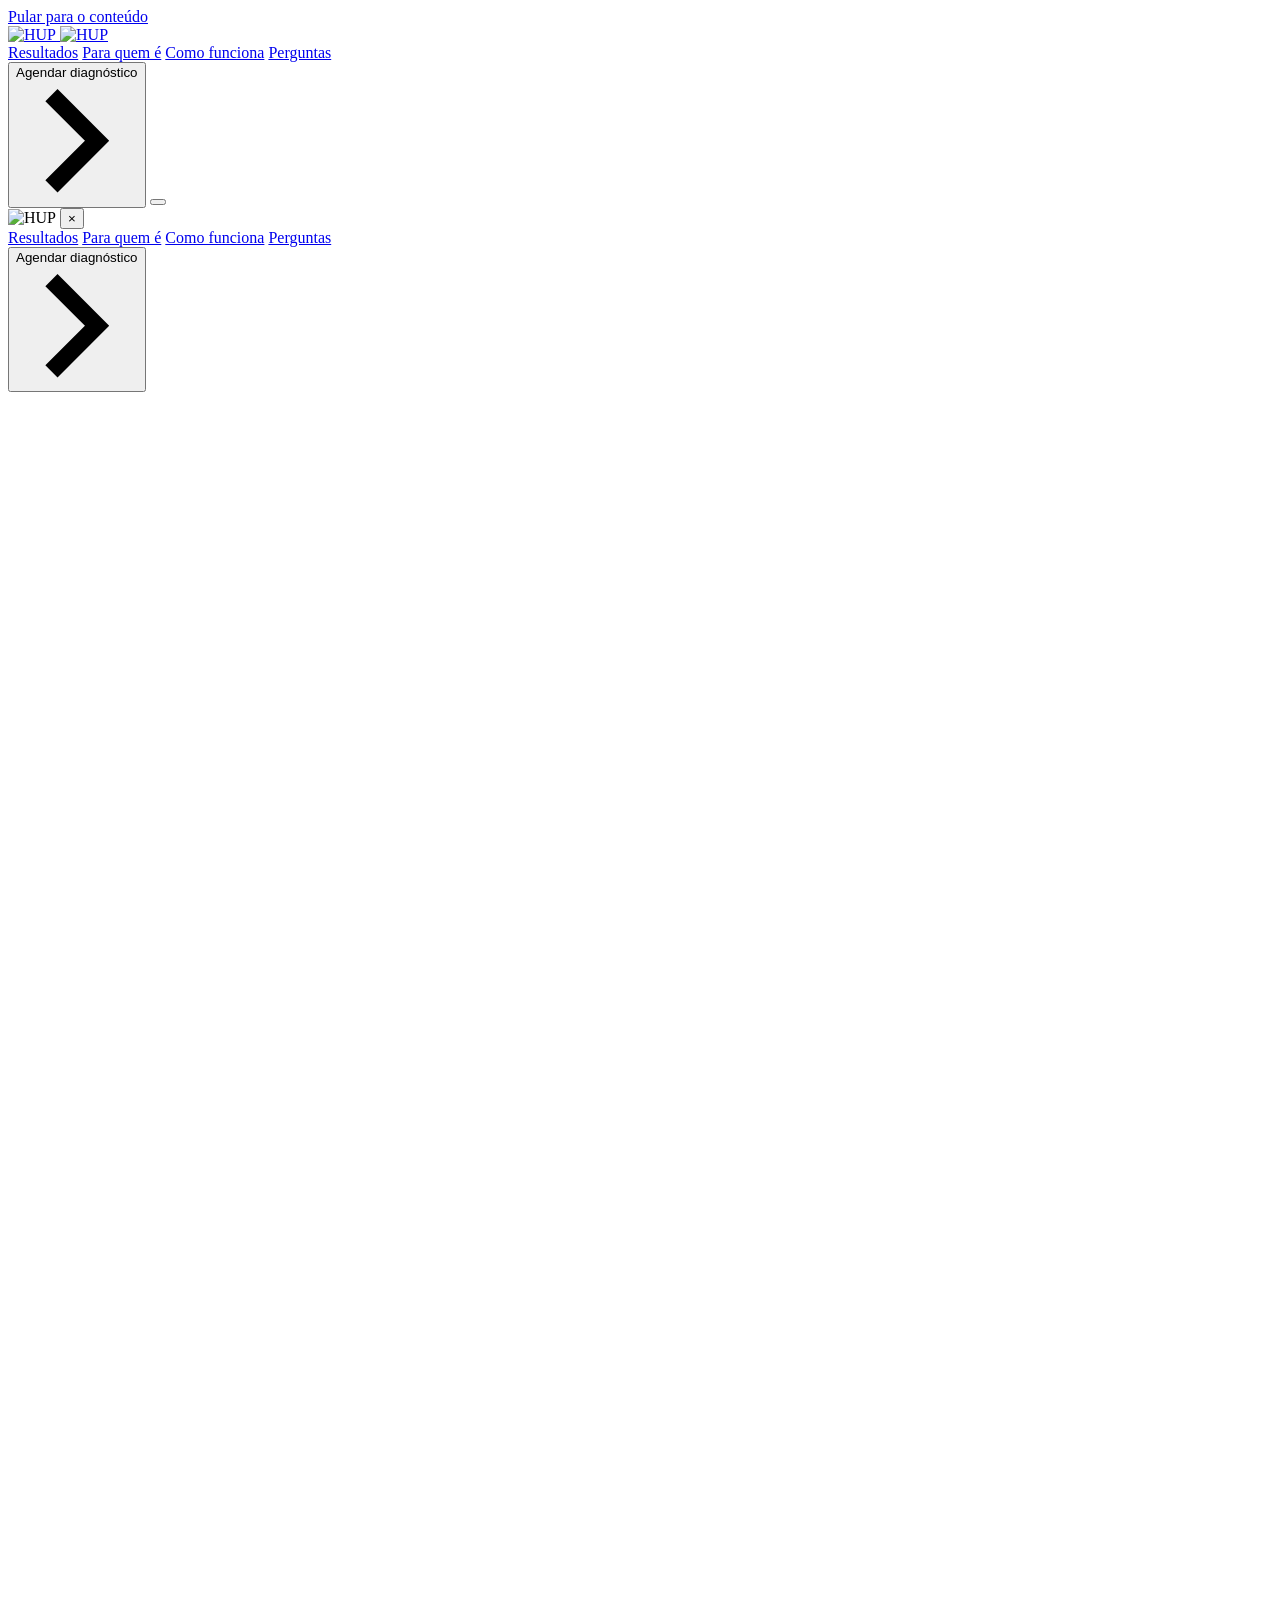
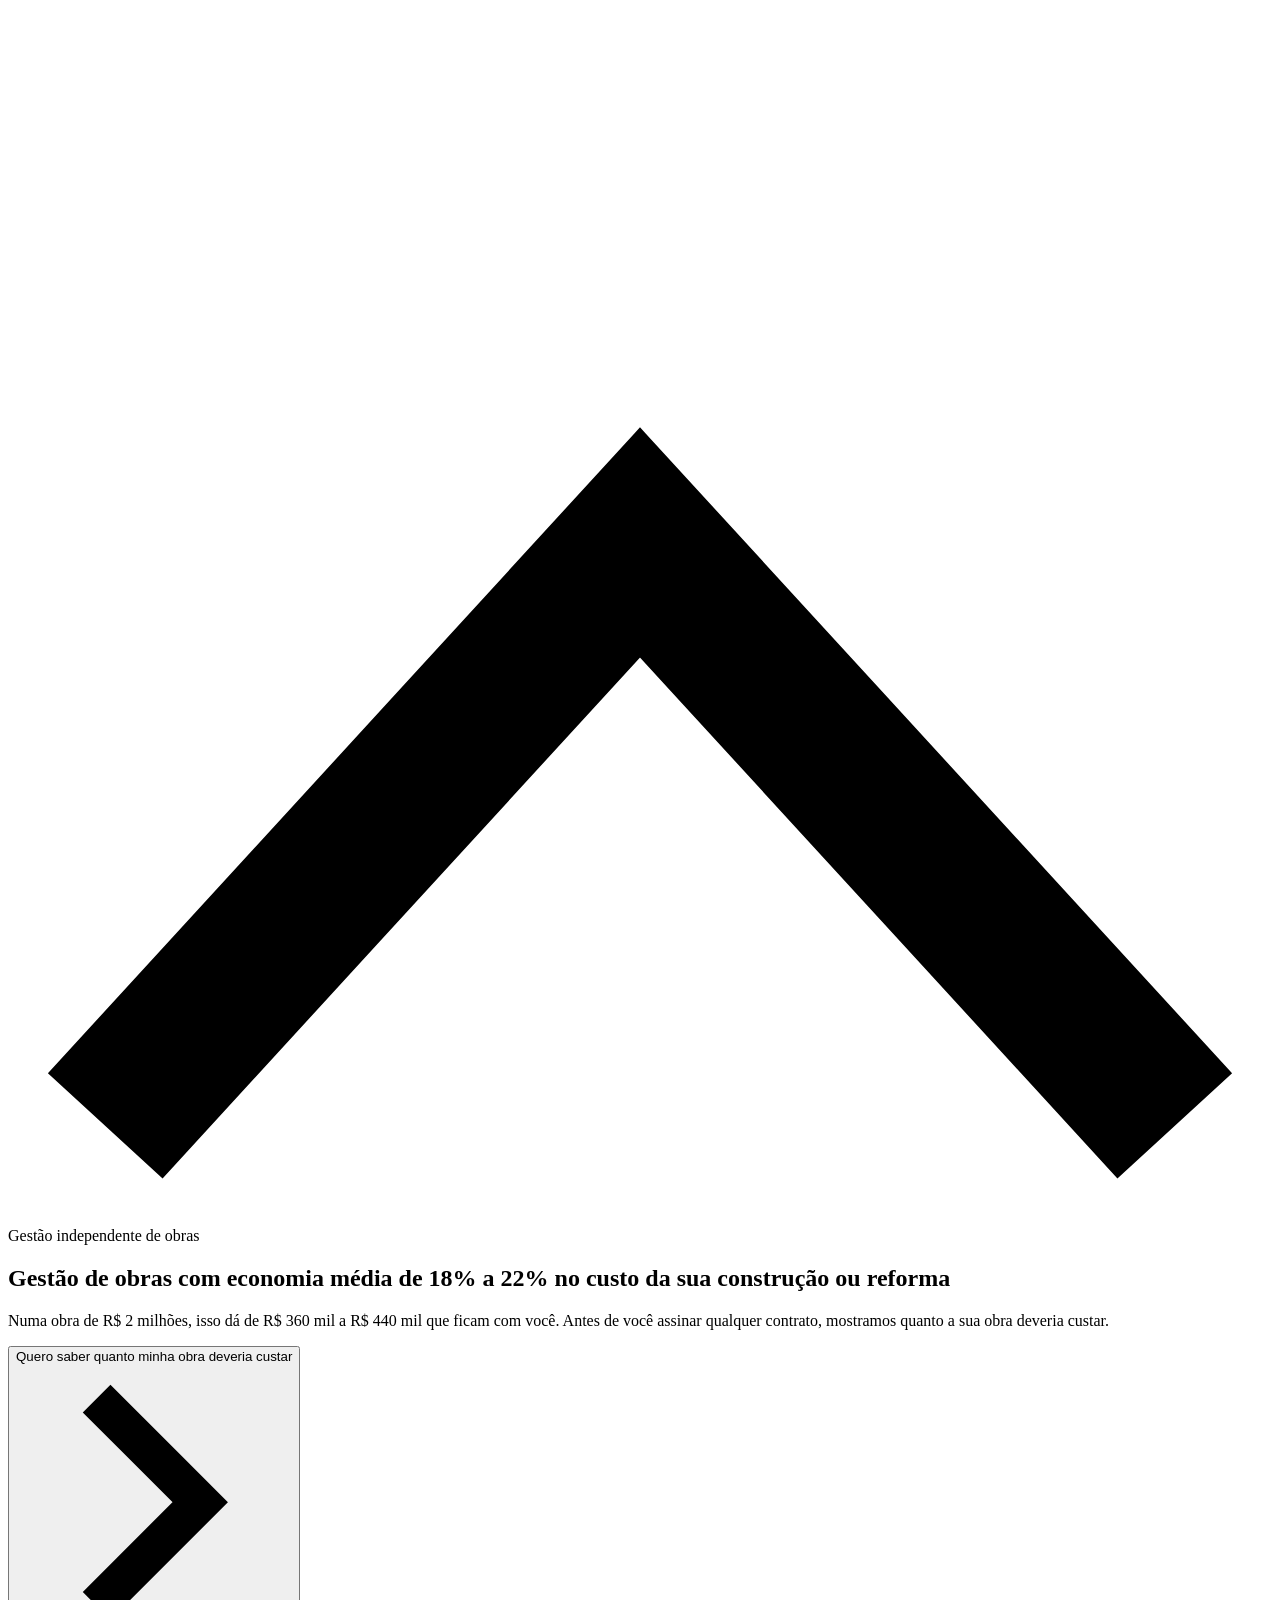
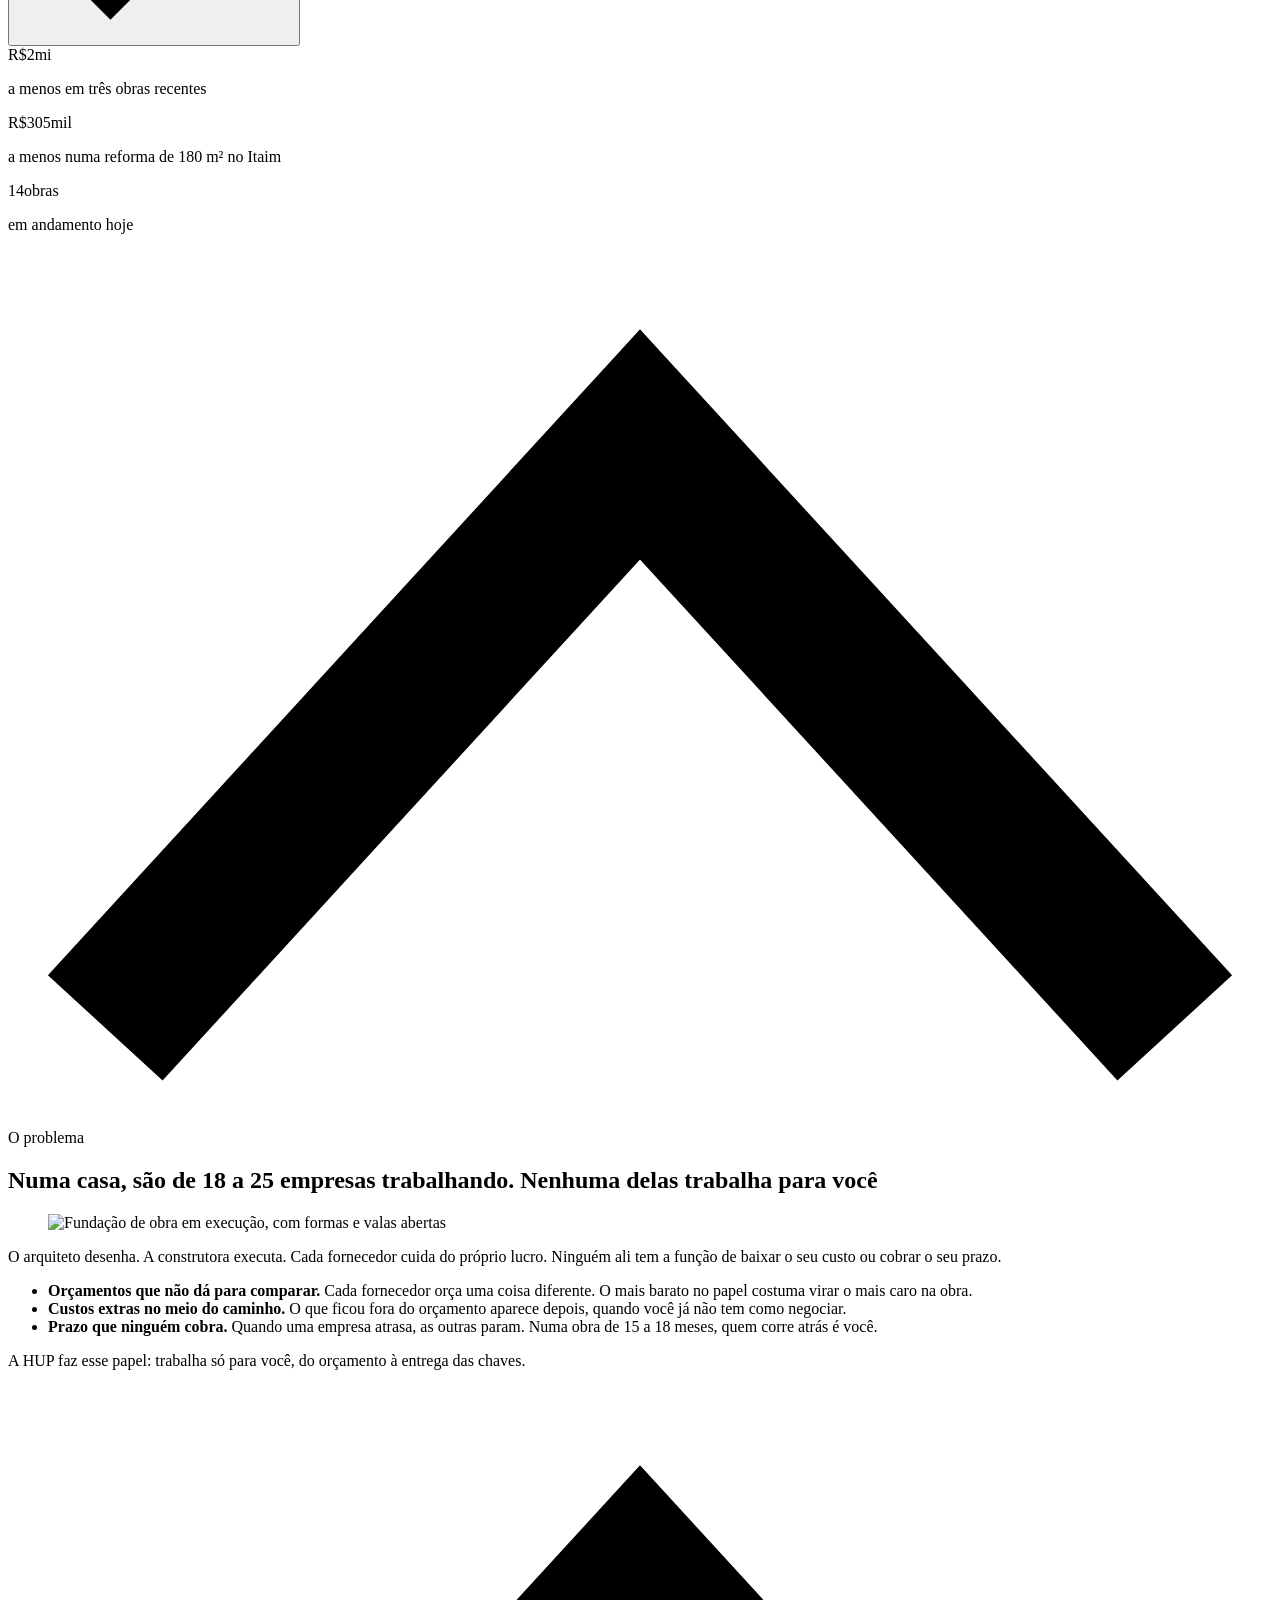
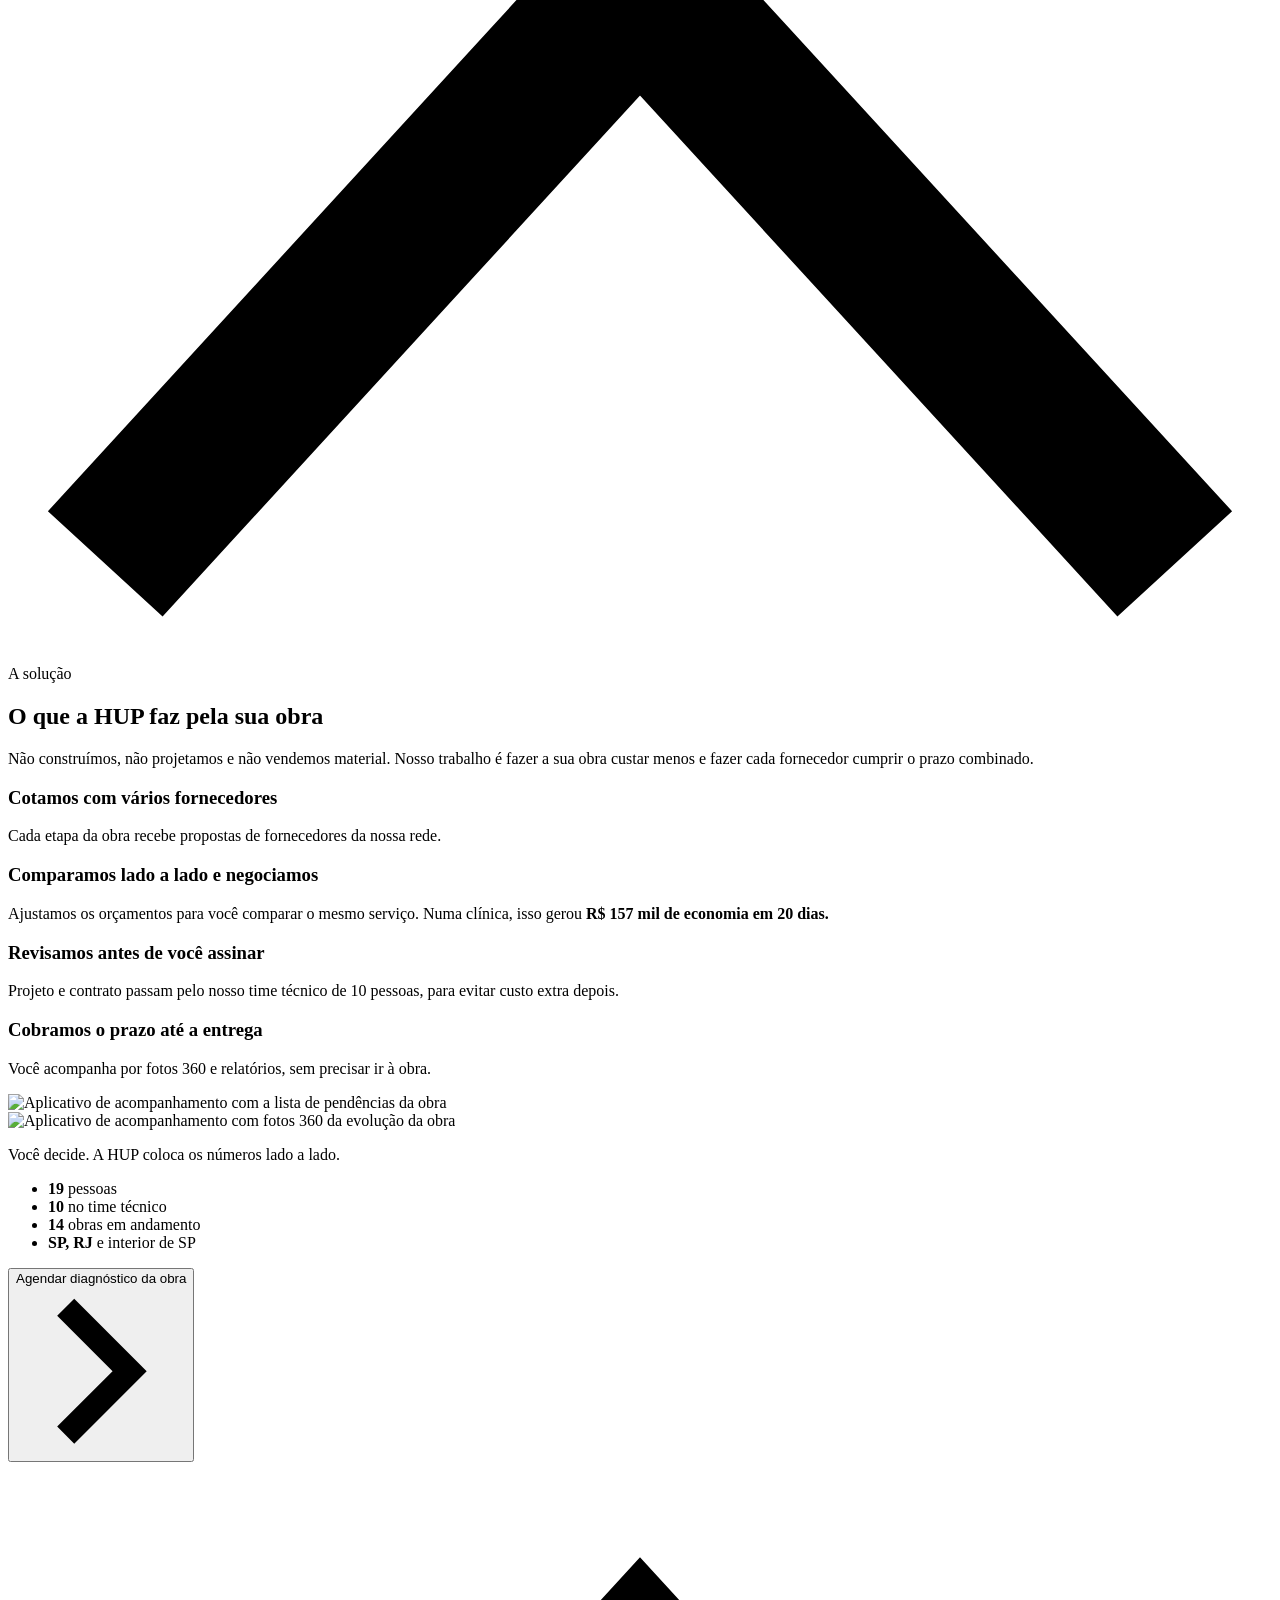
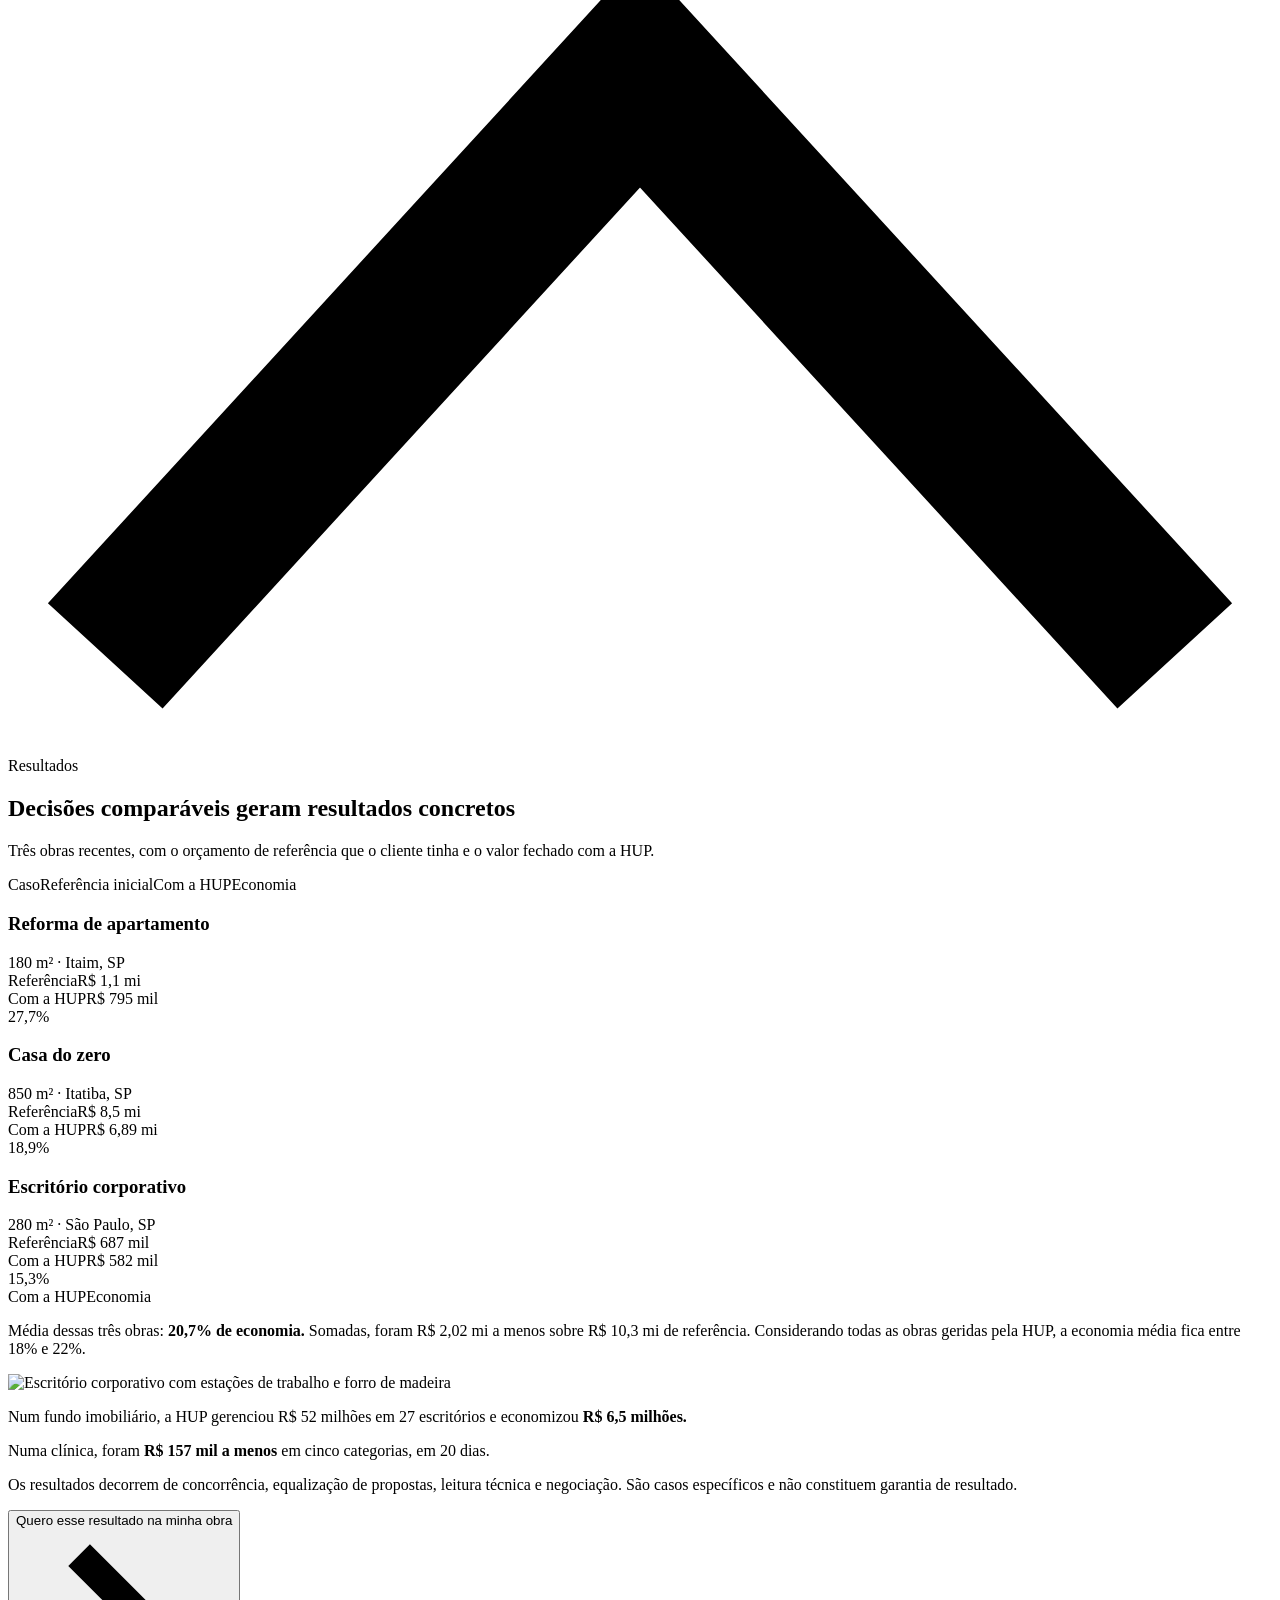
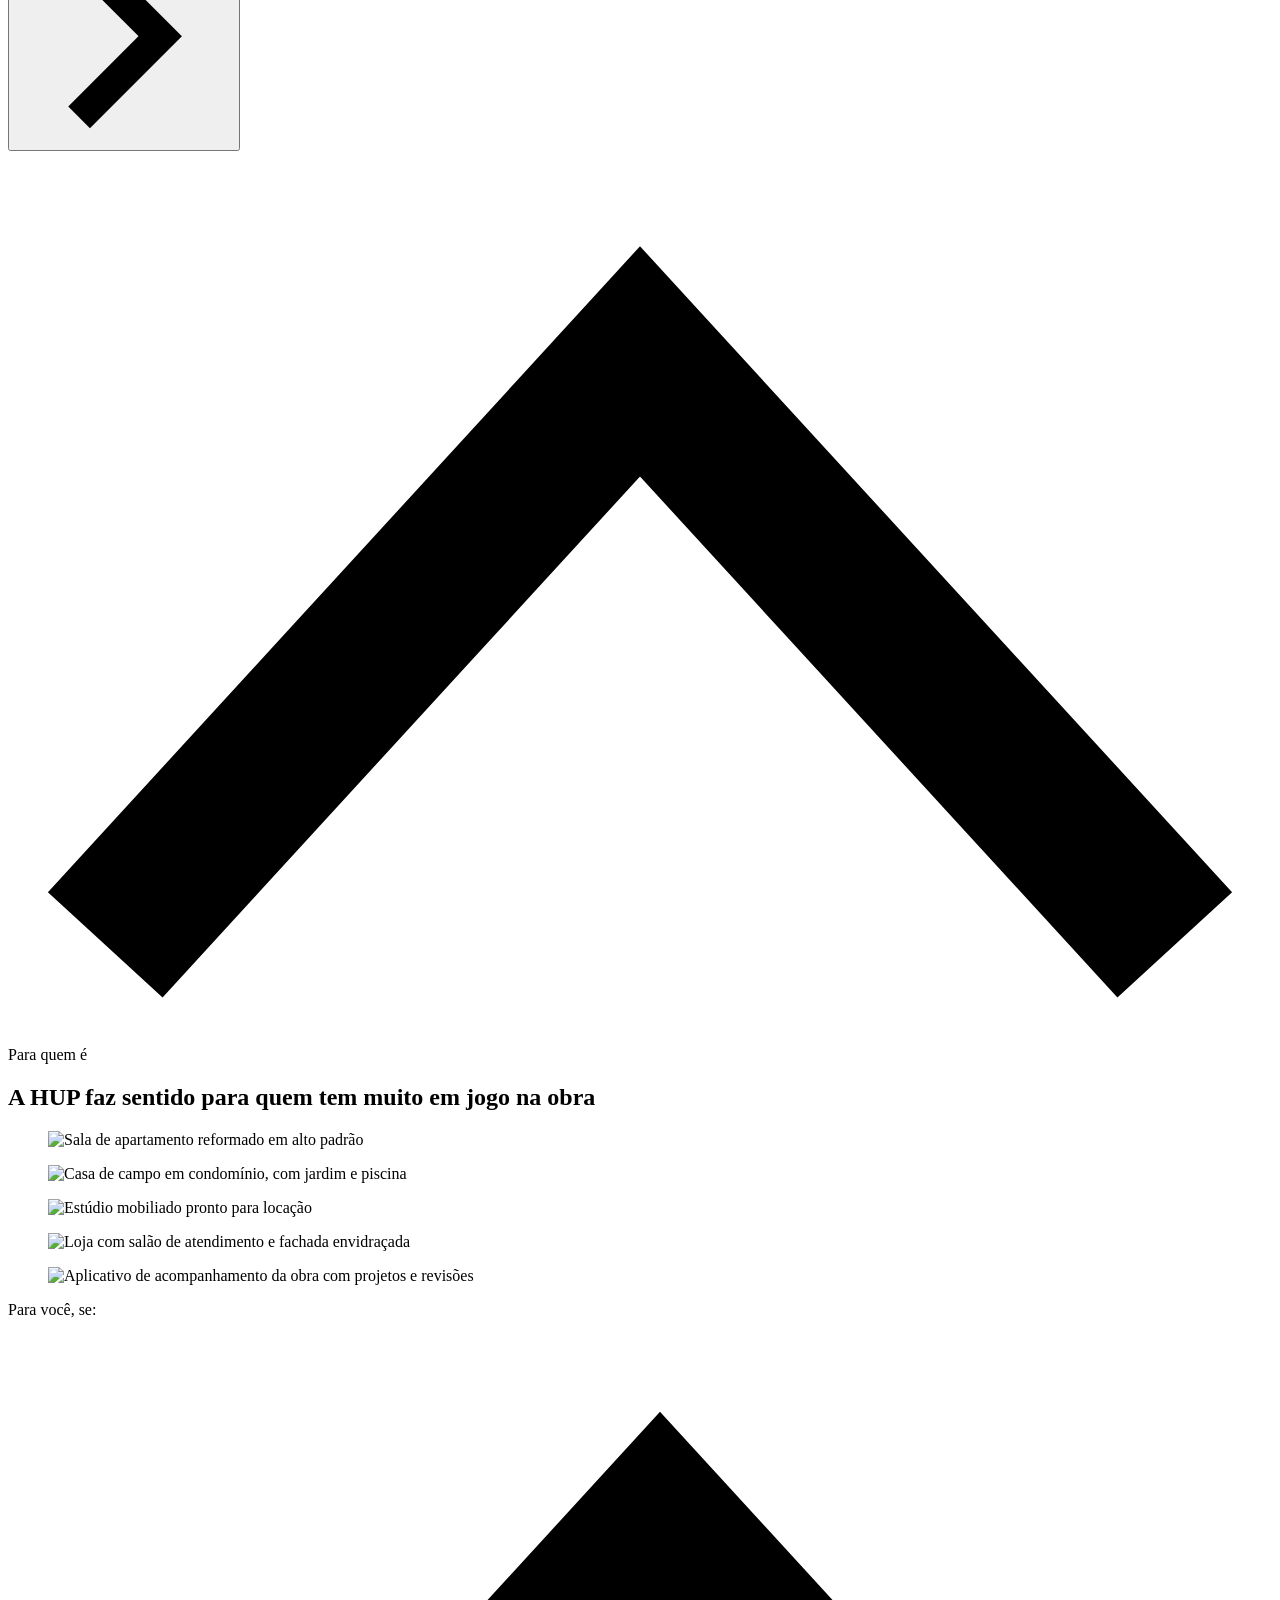
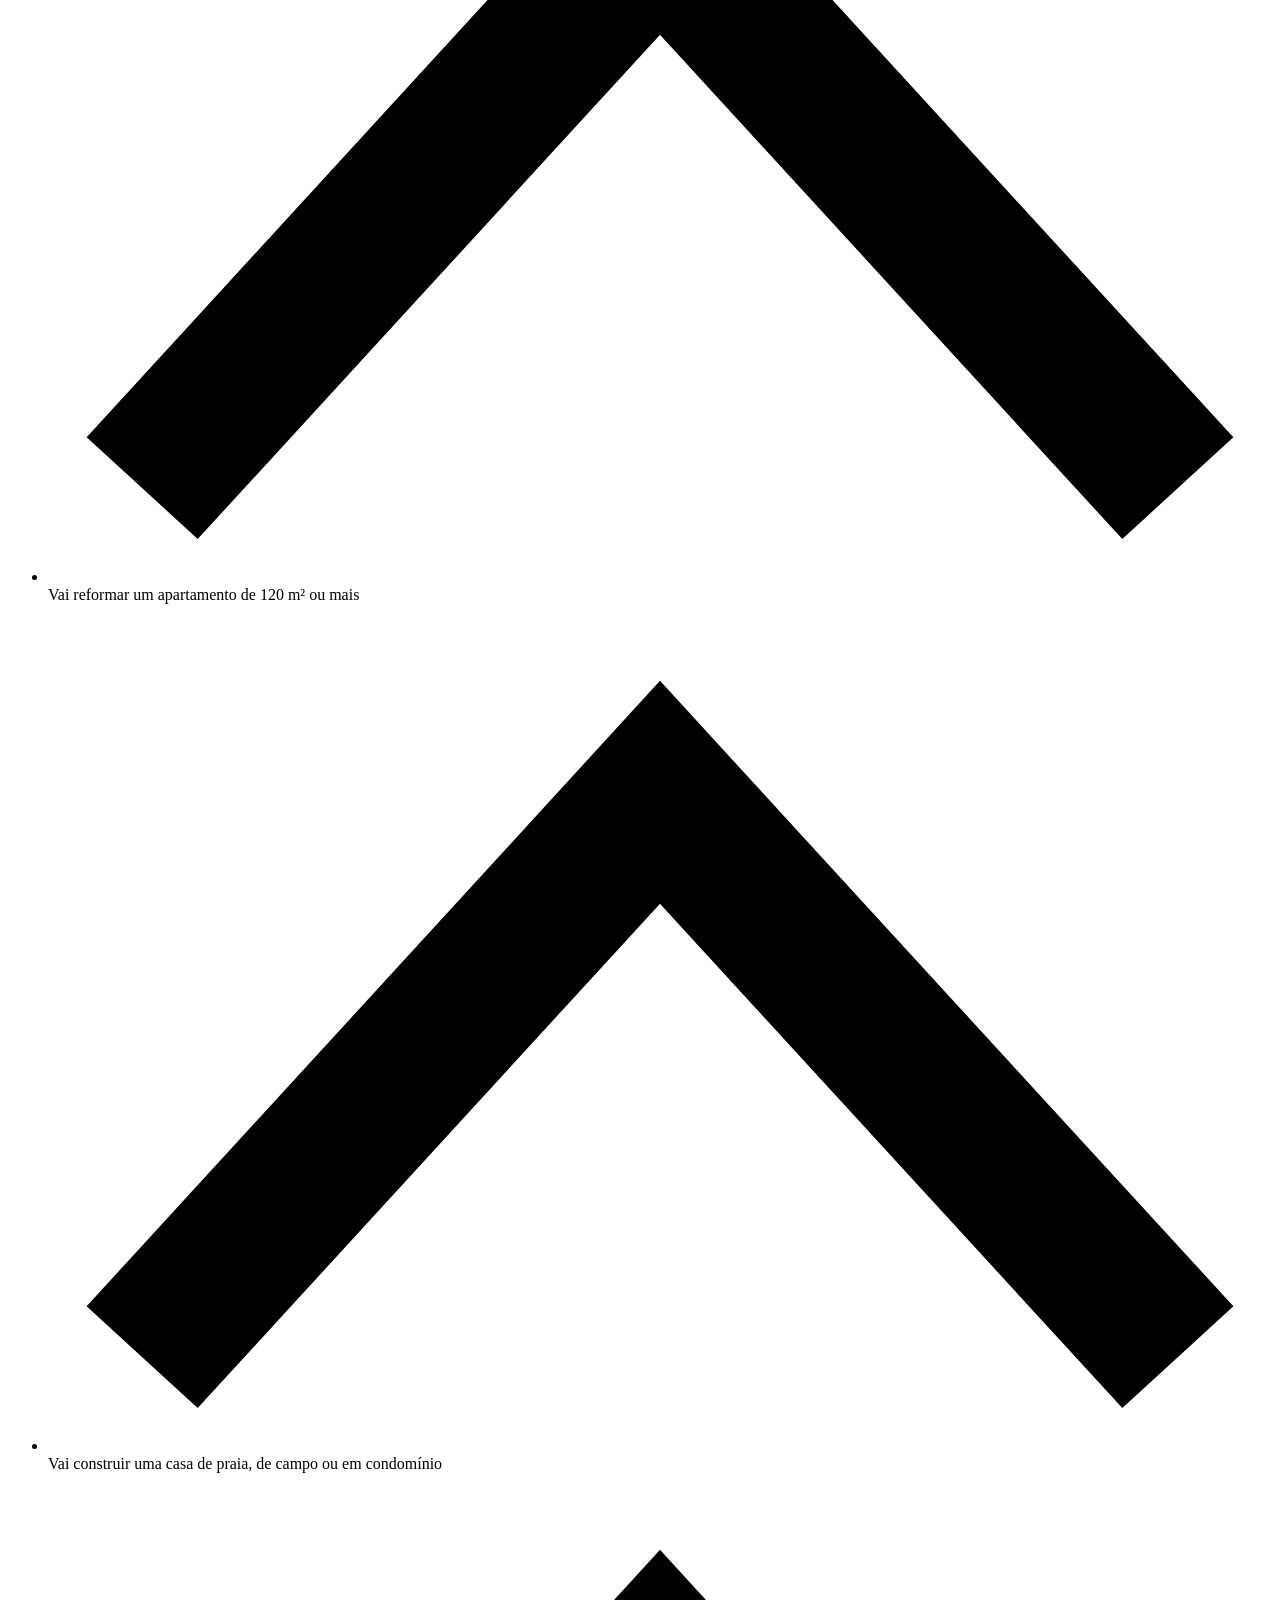
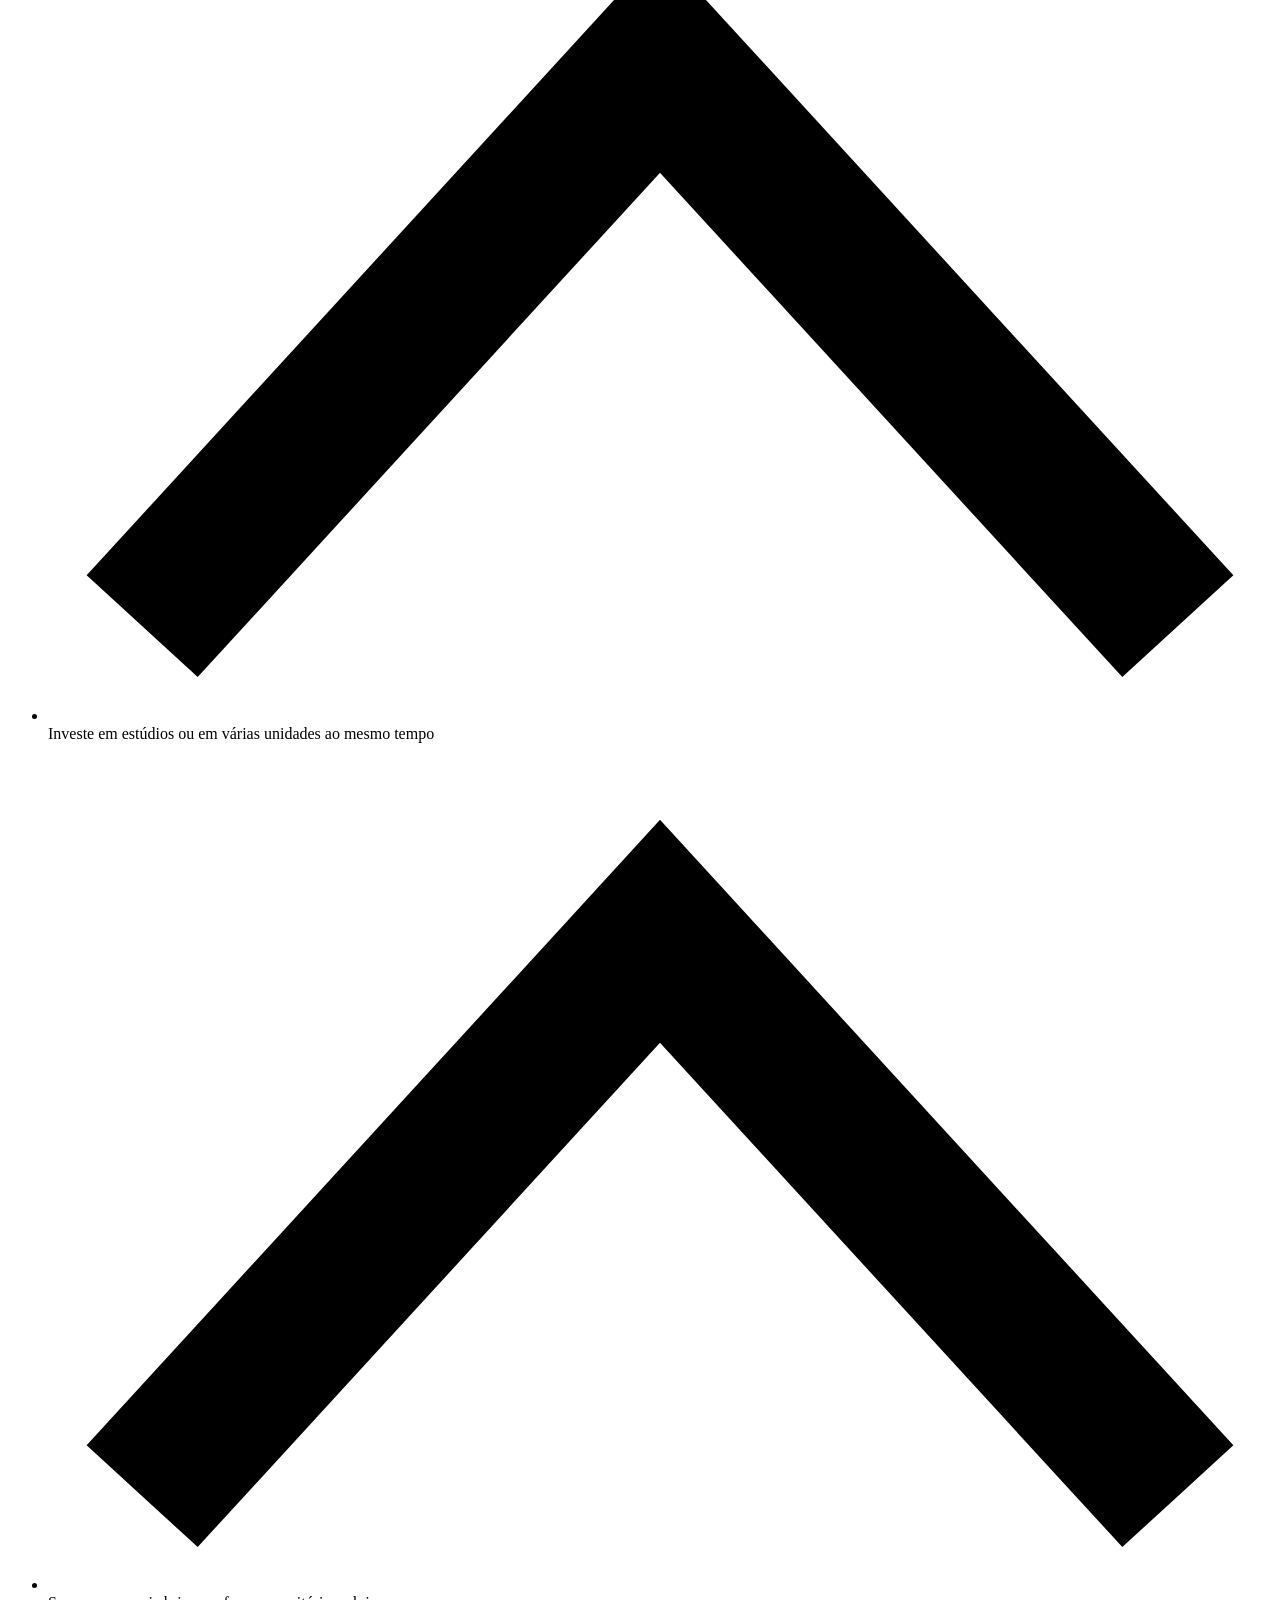
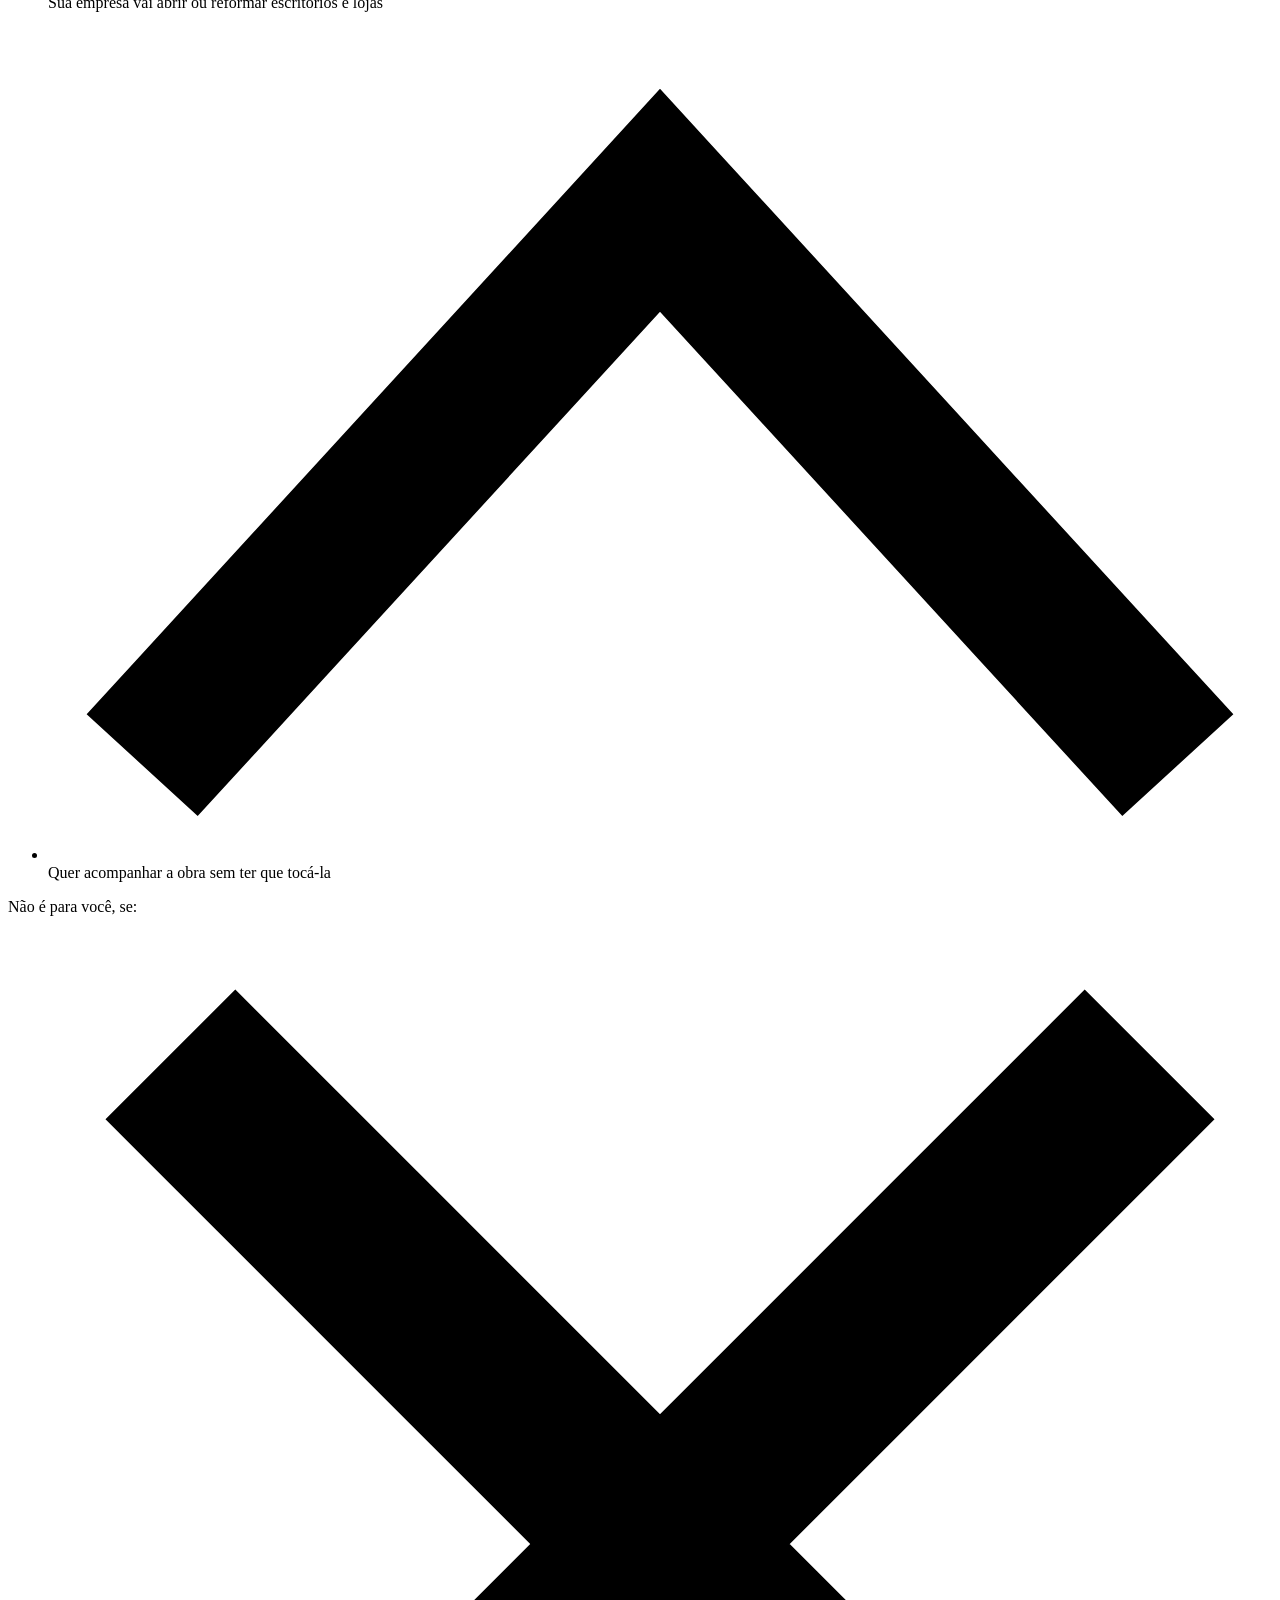
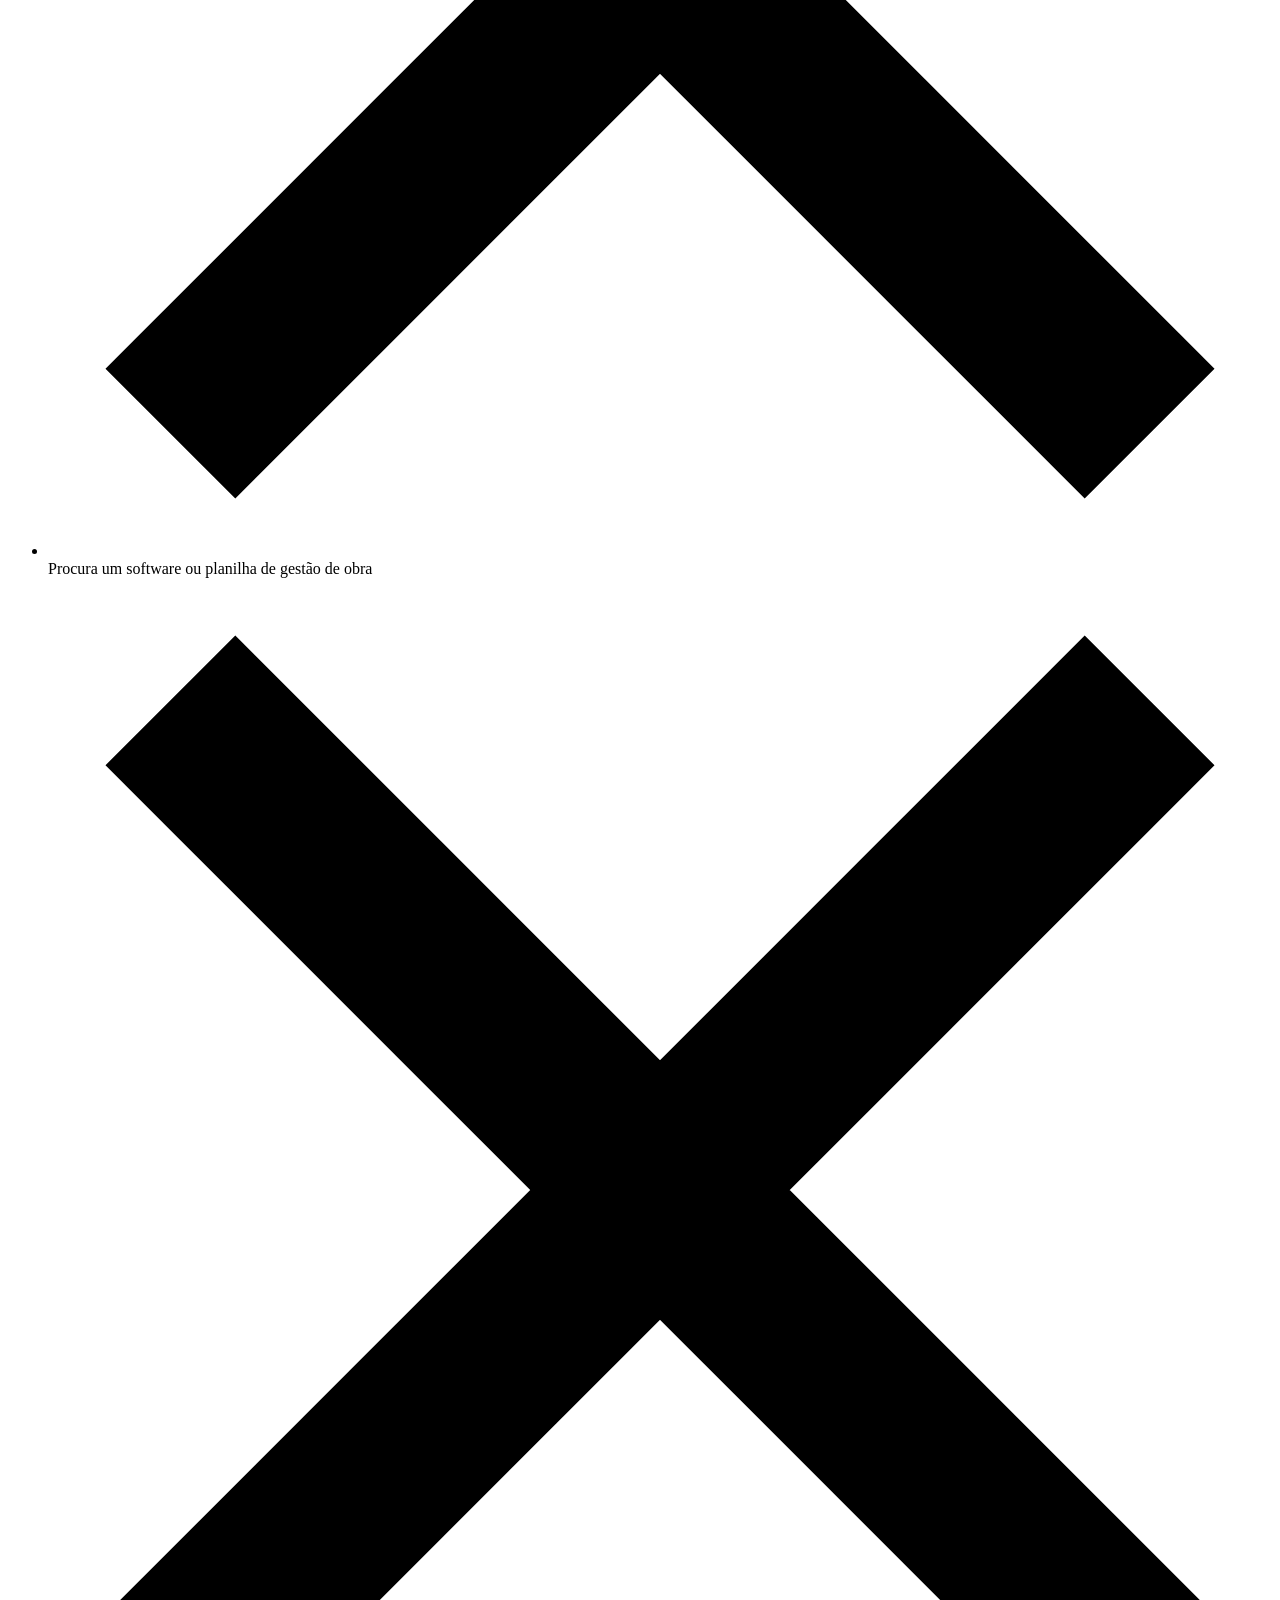
==== deploy-vercel/gestao-de-obras/index.html @ 9b576b31 "LP /gestao-de-obras: landing page de gestão de obras Página nova com a copy de 29/10/2026 (Cauan Qui" ====
<!DOCTYPE html>
<html lang="pt-BR" data-motion="off">
<head>
<!-- BuildV: GTM -->
<script>(function(w,d,s,l,i){w[l]=w[l]||[];w[l].push({'gtm.start':
new Date().getTime(),event:'gtm.js'});var f=d.getElementsByTagName(s)[0],
j=d.createElement(s),dl=l!='dataLayer'?'&l='+l:'';j.async=true;j.src=
'https://www.googletagmanager.com/gtm.js?id='+i+dl;f.parentNode.insertBefore(j,f);
})(window,document,'script','dataLayer','GTM-534KFN2M');</script>
<!-- /BuildV: GTM -->
<meta charset="UTF-8">
<meta name="viewport" content="width=device-width, initial-scale=1">
<title>Gestão de obras com economia média de 18% a 22% · HUP</title>
<meta name="description" content="Gestão independente de obras com economia média de 18% a 22%. Antes de você assinar qualquer contrato, mostramos quanto a sua obra deveria custar.">
<meta name="theme-color" content="#141C18">
<link rel="canonical" href="https://hup-site.vercel.app/gestao-de-obras">
<meta property="og:type" content="website">
<meta property="og:site_name" content="HUP">
<meta property="og:locale" content="pt_BR">
<meta property="og:title" content="Gestão de obras com economia média de 18% a 22%">
<meta property="og:description" content="Antes de você assinar qualquer contrato, mostramos quanto a sua obra deveria custar.">
<meta property="og:url" content="https://hup-site.vercel.app/gestao-de-obras">
<meta property="og:image" content="https://hup-site.vercel.app/assets/og/gestao-de-obras.jpg">
<meta property="og:image:width" content="1200">
<meta property="og:image:height" content="630">
<meta property="og:image:type" content="image/jpeg">
<meta name="twitter:card" content="summary_large_image">
<meta name="twitter:title" content="Gestão de obras com economia média de 18% a 22%">
<meta name="twitter:description" content="Antes de você assinar qualquer contrato, mostramos quanto a sua obra deveria custar.">
<meta name="twitter:image" content="https://hup-site.vercel.app/assets/og/gestao-de-obras.jpg">
<link rel="preconnect" href="https://fonts.googleapis.com">
<link rel="preconnect" href="https://fonts.gstatic.com" crossorigin>
<link href="https://fonts.googleapis.com/css2?family=Raleway:wght@400;500;600;700&family=Krub:wght@400;500;600&family=IBM+Plex+Mono:wght@400;500&display=swap" rel="stylesheet">
<link rel="preload" as="image" media="(min-width: 761px)" imagesrcset="/assets/img/gestao-de-obras/hero-1280.webp 1280w, /assets/img/gestao-de-obras/hero-1920.webp 1920w, /assets/img/gestao-de-obras/hero-2752.webp 2752w" imagesizes="100vw" fetchpriority="high">
<link rel="preload" as="image" media="(max-width: 760px)" imagesrcset="/assets/img/gestao-de-obras/hero-mobile-768.webp 768w, /assets/img/gestao-de-obras/hero-mobile-1152.webp 1152w, /assets/img/gestao-de-obras/hero-mobile-1536.webp 1536w" imagesizes="100vw" fetchpriority="high">
<link rel="stylesheet" href="/assets/css/styles.css?v=1">
<link rel="stylesheet" href="/assets/css/gestao-de-obras.css?v=1">
<script>
(function(){var r=document.documentElement;if(!matchMedia('(prefers-reduced-motion: reduce)').matches)r.setAttribute('data-motion','on');
setTimeout(function(){if(!window.__lpReady)r.setAttribute('data-motion','off');},3000);})();
</script>
<script src="/assets/js/gestao-de-obras.js?v=1" defer></script>
<script type="application/ld+json">
{"@context":"https://schema.org","@type":"FAQPage","mainEntity":[
{"@type":"Question","name":"A HUP é uma construtora?","acceptedAnswer":{"@type":"Answer","text":"Não. A HUP não executa obras, não faz projeto e não vende material. Somos o gestor que contrata e cobra quem executa, sempre do seu lado."}},
{"@type":"Question","name":"Já tenho arquiteto. Ainda preciso da HUP?","acceptedAnswer":{"@type":"Answer","text":"Sim, e o trabalho é complementar. O arquiteto define o projeto. A HUP transforma o projeto em escopo comparável, leva para concorrência e acompanha a execução."}},
{"@type":"Question","name":"Como a HUP é remunerada?","acceptedAnswer":{"@type":"Answer","text":"Por honorários combinados no início, sem comissão de fornecedor. Assim, nada nos incentiva a escolher a proposta mais cara."}},
{"@type":"Question","name":"Em quais cidades vocês atuam?","acceptedAnswer":{"@type":"Answer","text":"São Paulo, Rio de Janeiro, Campinas, Sorocaba e Ribeirão Preto."}},
{"@type":"Question","name":"A economia é garantida?","acceptedAnswer":{"@type":"Answer","text":"Não prometemos percentual. Cada obra tem seu mercado. O que garantimos é o processo: concorrência real, propostas equalizadas e negociação técnica."}},
{"@type":"Question","name":"Quanto tempo leva uma obra com a HUP?","acceptedAnswer":{"@type":"Answer","text":"Uma casa do zero leva de 6 a 8 meses de projeto e de 15 a 18 meses de obra. Uma obra corporativa leva de 60 a 90 dias. No diagnóstico, montamos o cronograma da sua."}},
{"@type":"Question","name":"Como a HUP controla o prazo?","acceptedAnswer":{"@type":"Answer","text":"O prazo entra no contrato de cada fornecedor e a HUP cobra o cumprimento. Você acompanha tudo por fotos 360, relatórios e lista de pendências em aplicativo."}},
{"@type":"Question","name":"Em que fase devo procurar a HUP?","acceptedAnswer":{"@type":"Answer","text":"Quanto antes, melhor. O maior ganho acontece antes da contratação. Mas também assumimos obras já em andamento."}}
]}
</script>
</head>
<body>
<!-- BuildV: GTM (noscript) -->
<noscript><iframe src="https://www.googletagmanager.com/ns.html?id=GTM-534KFN2M"
height="0" width="0" style="display:none;visibility:hidden"></iframe></noscript>
<!-- /BuildV: GTM (noscript) -->
<a href="#problema" class="btn lp-skip">Pular para o conteúdo</a>
<div class="progress" data-progress aria-hidden="true"></div>

<!-- ============ HEADER ============ -->
<header class="site-header" data-solid="false">
  <div class="container bar">
    <a class="brand" href="#topo" aria-label="HUP, início da página">
      <img class="li" src="/assets/img/logo-hup-ink.png" alt="HUP" width="389" height="190">
      <img class="lw" src="/assets/img/logo-hup-white.png" alt="HUP" width="389" height="190">
    </a>
    <nav class="nav nav-links" aria-label="Seções da página">
      <a href="#resultados">Resultados<span class="u"></span></a>
      <a href="#para-quem">Para quem é<span class="u"></span></a>
      <a href="#como-funciona">Como funciona<span class="u"></span></a>
      <a href="#perguntas">Perguntas<span class="u"></span></a>
    </nav>
    <button type="button" class="btn header-cta" data-cta="header"><span>Agendar diagnóstico</span><svg class="arw" viewBox="0 0 12 12" fill="none" stroke="currentColor" stroke-width="1.7" aria-hidden="true"><path d="M3.5 1.5 8 6l-4.5 4.5"/></svg></button>
    <button type="button" class="burger" aria-label="Abrir menu" aria-expanded="false" data-burger><span></span><span></span><span></span></button>
  </div>
</header>

<!-- ============ DRAWER ============ -->
<div class="drawer" data-drawer>
  <div class="scrim" data-drawer-close></div>
  <div class="panel" role="dialog" aria-modal="true" aria-label="Menu">
    <div class="d-top">
      <img src="/assets/img/logo-hup-ink.png" alt="HUP" width="389" height="190" style="height:22px;width:auto">
      <button type="button" class="d-close" aria-label="Fechar menu" data-drawer-close>&times;</button>
    </div>
    <nav aria-label="Menu">
      <a href="#resultados" data-drawer-link>Resultados</a>
      <a href="#para-quem" data-drawer-link>Para quem é</a>
      <a href="#como-funciona" data-drawer-link>Como funciona</a>
      <a href="#perguntas" data-drawer-link>Perguntas</a>
    </nav>
    <div class="d-foot">
      <button type="button" class="btn" data-cta="menu"><span>Agendar diagnóstico</span><svg class="arw" viewBox="0 0 12 12" fill="none" stroke="currentColor" stroke-width="1.7" aria-hidden="true"><path d="M3.5 1.5 8 6l-4.5 4.5"/></svg></button>
    </div>
  </div>
</div>

<main id="topo">

<!-- ============ 1. HERO ============ -->
<section class="lp-hero" id="inicio" data-parallax-scene>
  <div class="lp-hero__media"><picture>
    <source media="(max-width: 760px)" srcset="/assets/img/gestao-de-obras/hero-mobile-768.webp 768w, /assets/img/gestao-de-obras/hero-mobile-1152.webp 1152w, /assets/img/gestao-de-obras/hero-mobile-1536.webp 1536w" sizes="100vw" width="1536" height="2752">
    <img src="/assets/img/gestao-de-obras/hero-1920.webp" srcset="/assets/img/gestao-de-obras/hero-1280.webp 1280w, /assets/img/gestao-de-obras/hero-1920.webp 1920w, /assets/img/gestao-de-obras/hero-2752.webp 2752w" sizes="100vw" width="2752" height="1536" alt="Casa contemporânea de concreto e madeira em encosta com vista para o mar, ao pôr do sol" data-parallax="0.12" fetchpriority="high">
  </picture></div>
  <div class="lp-hero__veil" aria-hidden="true"></div>
  <div class="container lp-hero__inner">
    <p class="eyebrow" data-reveal="soft"><svg class="cv" viewBox="0 0 13 9" fill="none" stroke="currentColor" stroke-width="1.6" aria-hidden="true"><path d="M1 8 6.5 2 12 8"/></svg>Gestão independente de obras</p>
    <h1 class="disp d1" data-reveal="soft">Gestão de obras com economia média de <span class="gr">18% a&nbsp;22%</span> no custo da sua construção ou&nbsp;reforma</h1>
    <p class="lp-hero__sub" data-reveal>Numa obra de R$&nbsp;2&nbsp;milhões, isso dá de R$&nbsp;360&nbsp;mil a R$&nbsp;440&nbsp;mil que ficam com você. Antes de você assinar qualquer contrato, mostramos quanto a sua obra deveria custar.</p>
    <div class="lp-actions" data-reveal>
      <button type="button" class="btn light" data-cta="hero"><span>Quero saber quanto minha obra deveria custar</span><svg class="arw" viewBox="0 0 12 12" fill="none" stroke="currentColor" stroke-width="1.7" aria-hidden="true"><path d="M3.5 1.5 8 6l-4.5 4.5"/></svg></button>
    </div>
    <div class="lp-proof" data-reveal="soft">
      <div class="lp-proof__item"><div class="lp-proof__fig"><span class="u">R$</span>2<span class="u">mi</span></div><p class="lp-proof__lbl">a menos em três obras recentes</p></div>
      <div class="lp-proof__item"><div class="lp-proof__fig"><span class="u">R$</span><span data-count="305">305</span><span class="u">mil</span></div><p class="lp-proof__lbl">a menos numa reforma de 180&nbsp;m² no Itaim</p></div>
      <div class="lp-proof__item"><div class="lp-proof__fig"><span data-count="14">14</span><span class="u">obras</span></div><p class="lp-proof__lbl">em andamento hoje</p></div>
    </div>
  </div>
</section>

<!-- ============ 2. PROBLEMA ============ -->
<section class="lp-sec" id="problema">
  <div class="container">
    <div class="lp-head">
      <p class="eyebrow" data-reveal="soft"><svg class="cv" viewBox="0 0 13 9" fill="none" stroke="currentColor" stroke-width="1.6" aria-hidden="true"><path d="M1 8 6.5 2 12 8"/></svg>O problema</p>
      <h2 class="disp d2" data-reveal="soft">Numa casa, são de 18 a 25 empresas trabalhando. <span class="gr">Nenhuma delas trabalha para&nbsp;você</span></h2>
    </div>
    <div class="lp-prob__grid">
      <figure class="lp-prob__fig" data-reveal="soft">
        <img src="/assets/img/break-fundacao.webp" width="1560" height="805" alt="Fundação de obra em execução, com formas e valas abertas" loading="lazy">
      </figure>
      <div>
        <p class="lede" data-reveal>O arquiteto desenha. A construtora executa. Cada fornecedor cuida do próprio lucro. Ninguém ali tem a função de baixar o seu custo ou cobrar o seu prazo.</p>
        <ul class="lp-prob__list">
          <li data-reveal><b>Orçamentos que não dá para comparar.</b> Cada fornecedor orça uma coisa diferente. O mais barato no papel costuma virar o mais caro na obra.</li>
          <li data-reveal><b>Custos extras no meio do caminho.</b> O que ficou fora do orçamento aparece depois, quando você já não tem como negociar.</li>
          <li data-reveal><b>Prazo que ninguém cobra.</b> Quando uma empresa atrasa, as outras param. Numa obra de 15 a 18 meses, quem corre atrás é você.</li>
        </ul>
        <p class="lp-prob__close" data-reveal>A HUP faz esse papel: trabalha só para você, do orçamento à entrega das chaves.</p>
      </div>
    </div>
  </div>
</section>

<!-- ============ 3. O QUE A HUP FAZ ============ -->
<section class="lp-sec lp-sec--alt" id="solucao">
  <div class="container">
    <div class="lp-sol__top">
      <div>
        <p class="eyebrow" data-reveal="soft"><svg class="cv" viewBox="0 0 13 9" fill="none" stroke="currentColor" stroke-width="1.6" aria-hidden="true"><path d="M1 8 6.5 2 12 8"/></svg>A solução</p>
        <h2 class="disp d2" data-reveal="soft">O que a HUP faz pela sua obra</h2>
      </div>
      <p class="lede" data-reveal>Não construímos, não projetamos e não vendemos material. Nosso trabalho é fazer a sua obra custar menos e fazer cada fornecedor cumprir o prazo combinado.</p>
    </div>
    <div class="lp-bento">
      <article class="lp-tile" data-reveal>
        <h3>Cotamos com vários fornecedores</h3>
        <p>Cada etapa da obra recebe propostas de fornecedores da nossa rede.</p>
      </article>
      <article class="lp-tile lp-tile--forest" data-reveal>
        <h3>Comparamos lado a lado e negociamos</h3>
        <p>Ajustamos os orçamentos para você comparar o mesmo serviço. Numa clínica, isso gerou <strong>R$&nbsp;157&nbsp;mil de economia em 20 dias.</strong></p>
      </article>
      <article class="lp-tile" data-reveal>
        <h3>Revisamos antes de você assinar</h3>
        <p>Projeto e contrato passam pelo nosso time técnico de 10 pessoas, para evitar custo extra depois.</p>
      </article>
      <article class="lp-tile lp-tile--app" data-reveal>
        <h3>Cobramos o prazo até a entrega</h3>
        <p>Você acompanha por fotos 360 e relatórios, sem precisar ir à obra.</p>
        <div class="lp-phones">
          <div class="lp-phone lp-phone--back"><img src="/assets/img/app-1.webp" width="708" height="1560" alt="Aplicativo de acompanhamento com a lista de pendências da obra" loading="lazy"></div>
          <div class="lp-phone lp-phone--front"><img src="/assets/img/app-3.webp" width="707" height="1560" alt="Aplicativo de acompanhamento com fotos 360 da evolução da obra" loading="lazy"></div>
        </div>
      </article>
    </div>

    <div class="lp-quote" data-reveal="soft">
      <span class="lp-quote__rule" aria-hidden="true"></span>
      <p>Você decide. A HUP coloca os números <span class="gr">lado a&nbsp;lado.</span></p>
    </div>

    <ul class="lp-auth" data-reveal="soft" aria-label="A HUP em números">
      <li><b>19</b> pessoas</li>
      <li><b>10</b> no time técnico</li>
      <li><b>14</b> obras em andamento</li>
      <li><b>SP, RJ</b> e interior de SP</li>
    </ul>

    <div class="lp-actions" data-reveal>
      <button type="button" class="btn" data-cta="solucao"><span>Agendar diagnóstico da obra</span><svg class="arw" viewBox="0 0 12 12" fill="none" stroke="currentColor" stroke-width="1.7" aria-hidden="true"><path d="M3.5 1.5 8 6l-4.5 4.5"/></svg></button>
    </div>
  </div>
</section>

<!-- ============ 4. RESULTADOS ============ -->
<section class="lp-sec" id="resultados">
  <div class="container">
    <div class="lp-head">
      <p class="eyebrow" data-reveal="soft"><svg class="cv" viewBox="0 0 13 9" fill="none" stroke="currentColor" stroke-width="1.6" aria-hidden="true"><path d="M1 8 6.5 2 12 8"/></svg>Resultados</p>
      <h2 class="disp d2" data-reveal="soft">Decisões comparáveis geram resultados concretos</h2>
      <p class="lede" data-reveal>Três obras recentes, com o orçamento de referência que o cliente tinha e o valor fechado com a HUP.</p>
    </div>

    <div class="lp-ledger" role="table" aria-label="Três obras recentes: referência inicial, valor com a HUP e economia" data-reveal="soft">
      <div class="lp-ledger__h" role="row"><span role="columnheader">Caso</span><span role="columnheader">Referência inicial</span><span role="columnheader">Com a HUP</span><span role="columnheader">Economia</span></div>
      <div class="lp-case" role="row">
        <div class="lp-case__top">
          <div class="lp-case__obj" role="cell"><h3>Reforma de apartamento</h3><span class="lp-case__meta">180 m² · Itaim, SP</span></div>
          <div class="lp-case__ref" role="cell"><span class="lp-case__lbl">Referência</span>R$&nbsp;1,1&nbsp;mi</div>
          <div class="lp-case__hup" role="cell"><span class="lp-case__lbl">Com a HUP</span>R$&nbsp;795&nbsp;mil</div>
          <div class="lp-case__eco" role="cell"><span data-count="27.7" data-dec="1">27,7</span><span class="pct">%</span></div>
        </div>
        <div class="lp-bar" aria-hidden="true"><span class="lp-bar__hup" style="--w:72.3%"></span><span class="lp-bar__gap"></span></div>
      </div>
      <div class="lp-case" role="row">
        <div class="lp-case__top">
          <div class="lp-case__obj" role="cell"><h3>Casa do zero</h3><span class="lp-case__meta">850 m² · Itatiba, SP</span></div>
          <div class="lp-case__ref" role="cell"><span class="lp-case__lbl">Referência</span>R$&nbsp;8,5&nbsp;mi</div>
          <div class="lp-case__hup" role="cell"><span class="lp-case__lbl">Com a HUP</span>R$&nbsp;6,89&nbsp;mi</div>
          <div class="lp-case__eco" role="cell"><span data-count="18.9" data-dec="1">18,9</span><span class="pct">%</span></div>
        </div>
        <div class="lp-bar" aria-hidden="true"><span class="lp-bar__hup" style="--w:81.1%"></span><span class="lp-bar__gap"></span></div>
      </div>
      <div class="lp-case" role="row">
        <div class="lp-case__top">
          <div class="lp-case__obj" role="cell"><h3>Escritório corporativo</h3><span class="lp-case__meta">280 m² · São Paulo, SP</span></div>
          <div class="lp-case__ref" role="cell"><span class="lp-case__lbl">Referência</span>R$&nbsp;687&nbsp;mil</div>
          <div class="lp-case__hup" role="cell"><span class="lp-case__lbl">Com a HUP</span>R$&nbsp;582&nbsp;mil</div>
          <div class="lp-case__eco" role="cell"><span data-count="15.3" data-dec="1">15,3</span><span class="pct">%</span></div>
        </div>
        <div class="lp-bar" aria-hidden="true"><span class="lp-bar__hup" style="--w:84.7%"></span><span class="lp-bar__gap"></span></div>
      </div>
    </div>
    <div class="lp-legend" aria-hidden="true"><span><i class="k-hup"></i>Com a HUP</span><span><i class="k-gap"></i>Economia</span></div>

    <p class="lp-basis" data-reveal>Média dessas três obras: <strong>20,7% de economia.</strong> Somadas, foram R$&nbsp;2,02&nbsp;mi a menos sobre R$&nbsp;10,3&nbsp;mi de referência. Considerando todas as obras geridas pela HUP, a economia média fica entre 18% e 22%.</p>

    <div class="lp-scale" data-parallax-scene data-reveal="soft">
      <div class="lp-scale__media"><img src="/assets/img/portfolio/corporativo.webp" width="1400" height="1023" alt="Escritório corporativo com estações de trabalho e forro de madeira" loading="lazy" data-parallax="0.06"></div>
      <div class="lp-scale__veil" aria-hidden="true"></div>
      <div class="lp-scale__body">
        <p class="lp-scale__main">Num fundo imobiliário, a HUP gerenciou R$&nbsp;52&nbsp;milhões em 27 escritórios e economizou <strong>R$&nbsp;6,5&nbsp;milhões.</strong></p>
        <p class="lp-scale__side">Numa clínica, foram <strong>R$&nbsp;157&nbsp;mil a menos</strong> em cinco categorias, em 20 dias.</p>
      </div>
    </div>

    <p class="lp-disc">Os resultados decorrem de concorrência, equalização de propostas, leitura técnica e negociação. São casos específicos e não constituem garantia de resultado.</p>

    <div class="lp-actions" data-reveal>
      <button type="button" class="btn" data-cta="resultados"><span>Quero esse resultado na minha obra</span><svg class="arw" viewBox="0 0 12 12" fill="none" stroke="currentColor" stroke-width="1.7" aria-hidden="true"><path d="M3.5 1.5 8 6l-4.5 4.5"/></svg></button>
    </div>
  </div>
</section>

<!-- ============ 5. PARA QUEM É ============ -->
<section class="lp-sec lp-sec--alt" id="para-quem">
  <div class="container">
    <div class="lp-head">
      <p class="eyebrow" data-reveal="soft"><svg class="cv" viewBox="0 0 13 9" fill="none" stroke="currentColor" stroke-width="1.6" aria-hidden="true"><path d="M1 8 6.5 2 12 8"/></svg>Para quem é</p>
      <h2 class="disp d2" data-reveal="soft">A HUP faz sentido para quem tem muito em jogo na&nbsp;obra</h2>
    </div>
    <div class="lp-fit" data-fit>
      <div class="lp-fit__media" data-reveal="soft">
        <figure class="is-on" data-fit-img="0"><img src="/assets/img/break-interior.webp" width="1035" height="757" alt="Sala de apartamento reformado em alto padrão" loading="lazy"></figure>
        <figure data-fit-img="1"><img src="/assets/img/portfolio/residencial-serra.webp" width="1202" height="878" alt="Casa de campo em condomínio, com jardim e piscina" loading="lazy"></figure>
        <figure data-fit-img="2"><img src="/assets/img/portfolio/shortstay.webp" width="800" height="587" alt="Estúdio mobiliado pronto para locação" loading="lazy"></figure>
        <figure data-fit-img="3"><img src="/assets/img/portfolio/comercial.webp" width="1400" height="724" alt="Loja com salão de atendimento e fachada envidraçada" loading="lazy"></figure>
        <figure class="is-app" data-fit-img="4"><div class="lp-phone"><img src="/assets/img/app-2.webp" width="708" height="1560" alt="Aplicativo de acompanhamento da obra com projetos e revisões" loading="lazy"></div></figure>
      </div>
      <div>
        <p class="lp-fit__label" data-reveal="soft">Para você, se:</p>
        <ul class="lp-yes">
          <li class="is-on" data-fit-item="0" data-reveal><svg class="cv" viewBox="0 0 13 9" fill="none" stroke="currentColor" stroke-width="1.6" aria-hidden="true"><path d="M1 8 6.5 2 12 8"/></svg><span>Vai reformar um apartamento de 120&nbsp;m² ou mais</span></li>
          <li data-fit-item="1" data-reveal><svg class="cv" viewBox="0 0 13 9" fill="none" stroke="currentColor" stroke-width="1.6" aria-hidden="true"><path d="M1 8 6.5 2 12 8"/></svg><span>Vai construir uma casa de praia, de campo ou em condomínio</span></li>
          <li data-fit-item="2" data-reveal><svg class="cv" viewBox="0 0 13 9" fill="none" stroke="currentColor" stroke-width="1.6" aria-hidden="true"><path d="M1 8 6.5 2 12 8"/></svg><span>Investe em estúdios ou em várias unidades ao mesmo tempo</span></li>
          <li data-fit-item="3" data-reveal><svg class="cv" viewBox="0 0 13 9" fill="none" stroke="currentColor" stroke-width="1.6" aria-hidden="true"><path d="M1 8 6.5 2 12 8"/></svg><span>Sua empresa vai abrir ou reformar escritórios e lojas</span></li>
          <li data-fit-item="4" data-reveal><svg class="cv" viewBox="0 0 13 9" fill="none" stroke="currentColor" stroke-width="1.6" aria-hidden="true"><path d="M1 8 6.5 2 12 8"/></svg><span>Quer acompanhar a obra sem ter que tocá-la</span></li>
        </ul>
        <p class="lp-fit__label lp-fit__label--no" data-reveal="soft">Não é para você, se:</p>
        <ul class="lp-no">
          <li data-reveal><svg class="x" viewBox="0 0 10 10" fill="none" stroke="currentColor" stroke-width="1.5" aria-hidden="true"><path d="M1 1l8 8M9 1L1 9"/></svg><span>Procura um software ou planilha de gestão de obra</span></li>
          <li data-reveal><svg class="x" viewBox="0 0 10 10" fill="none" stroke="currentColor" stroke-width="1.5" aria-hidden="true"><path d="M1 1l8 8M9 1L1 9"/></svg><span>Procura planta pronta ou projeto de arquitetura</span></li>
          <li data-reveal><svg class="x" viewBox="0 0 10 10" fill="none" stroke="currentColor" stroke-width="1.5" aria-hidden="true"><path d="M1 1l8 8M9 1L1 9"/></svg><span>Quer contratar mão de obra diretamente</span></li>
          <li data-reveal><svg class="x" viewBox="0 0 10 10" fill="none" stroke="currentColor" stroke-width="1.5" aria-hidden="true"><path d="M1 1l8 8M9 1L1 9"/></svg><span>Tem uma obra abaixo de R$&nbsp;800&nbsp;mil</span></li>
        </ul>
        <!-- PENDENTE: e-mail para fornecedores e currículos. Com o e-mail, trocar o href, preencher o texto e remover o hidden. -->
        <p class="lp-fit__supplier" hidden>É fornecedor ou quer trabalhar com a HUP? Escreva para <a href="mailto:">e-mail</a>.</p>
      </div>
    </div>
  </div>
</section>

<!-- ============ 6. COMO FUNCIONA ============ -->
<section class="lp-sec" id="como-funciona">
  <div class="container lp-how">
    <div class="lp-how__aside">
      <p class="eyebrow" data-reveal="soft"><svg class="cv" viewBox="0 0 13 9" fill="none" stroke="currentColor" stroke-width="1.6" aria-hidden="true"><path d="M1 8 6.5 2 12 8"/></svg>Como funciona</p>
      <h2 class="disp d2" data-reveal="soft">Do primeiro contato à entrega das chaves</h2>
      <p class="lp-note" data-reveal>Nossos honorários costumam se pagar ainda na fase de concorrência.</p>
      <div class="lp-actions" data-reveal>
        <button type="button" class="btn" data-cta="como-funciona"><span>Agendar diagnóstico da obra</span><svg class="arw" viewBox="0 0 12 12" fill="none" stroke="currentColor" stroke-width="1.7" aria-hidden="true"><path d="M3.5 1.5 8 6l-4.5 4.5"/></svg></button>
      </div>
    </div>
    <div class="lp-steps" data-timeline>
      <span class="lp-steps__spine" aria-hidden="true"><i></i></span>
      <ol class="lp-steps__list">
      <li class="lp-step" data-reveal><span class="lp-step__dot" aria-hidden="true">01</span><p class="lp-step__t">Diagnóstico da obra</p><p class="lp-step__d">Uma conversa para entender o imóvel, o objetivo e o orçamento que você tem hoje.</p></li>
      <li class="lp-step" data-reveal><span class="lp-step__dot" aria-hidden="true">02</span><p class="lp-step__t">Projeto e escopo</p><p class="lp-step__d">Organizamos o projeto com seus arquitetos e fechamos um escopo que dá para orçar. Leva de 6 a 8 meses, em média.</p></li>
      <li class="lp-step" data-reveal><span class="lp-step__dot" aria-hidden="true">03</span><p class="lp-step__t">Concorrência e negociação</p><p class="lp-step__d">Cada etapa vai para fornecedores qualificados. Você recebe as propostas equalizadas e decide.</p></li>
      <li class="lp-step" data-reveal><span class="lp-step__dot" aria-hidden="true">04</span><p class="lp-step__t">Gestão da obra</p><p class="lp-step__d">Acompanhamos prazo, custo e qualidade durante a execução. Numa casa do zero, ela leva de 15 a 18 meses. Numa obra corporativa, de 60 a 90 dias. Você recebe relatórios, não problemas.</p></li>
      <li class="lp-step" data-reveal><span class="lp-step__dot" aria-hidden="true">05</span><p class="lp-step__t">Entrega</p><p class="lp-step__d">Vistoria final, documentação e chaves na sua mão.</p></li>
      </ol>
    </div>
  </div>
</section>

<!-- ============ 7. PERGUNTAS FREQUENTES ============ -->
<section class="lp-sec lp-sec--alt" id="perguntas">
  <div class="container lp-faq">
    <div class="lp-faq__head">
      <h2 class="disp d2" data-reveal="soft">Perguntas frequentes</h2>
    </div>
    <div class="lp-qa" data-reveal="soft">
      <details><summary>A HUP é uma construtora?<span class="ic" aria-hidden="true"></span></summary><div class="a"><p>Não. A HUP não executa obras, não faz projeto e não vende material. Somos o gestor que contrata e cobra quem executa, sempre do seu lado.</p></div></details>
      <details><summary>Já tenho arquiteto. Ainda preciso da HUP?<span class="ic" aria-hidden="true"></span></summary><div class="a"><p>Sim, e o trabalho é complementar. O arquiteto define o projeto. A HUP transforma o projeto em escopo comparável, leva para concorrência e acompanha a execução.</p></div></details>
      <details><summary>Como a HUP é remunerada?<span class="ic" aria-hidden="true"></span></summary><div class="a"><p>Por honorários combinados no início, sem comissão de fornecedor. Assim, nada nos incentiva a escolher a proposta mais cara.</p></div></details>
      <details><summary>Em quais cidades vocês atuam?<span class="ic" aria-hidden="true"></span></summary><div class="a"><p>São Paulo, Rio de Janeiro, Campinas, Sorocaba e Ribeirão Preto.</p></div></details>
      <details><summary>A economia é garantida?<span class="ic" aria-hidden="true"></span></summary><div class="a"><p>Não prometemos percentual. Cada obra tem seu mercado. O que garantimos é o processo: concorrência real, propostas equalizadas e negociação técnica.</p></div></details>
      <details><summary>Quanto tempo leva uma obra com a HUP?<span class="ic" aria-hidden="true"></span></summary><div class="a"><p>Uma casa do zero leva de 6 a 8 meses de projeto e de 15 a 18 meses de obra. Uma obra corporativa leva de 60 a 90 dias. No diagnóstico, montamos o cronograma da sua.</p></div></details>
      <details><summary>Como a HUP controla o prazo?<span class="ic" aria-hidden="true"></span></summary><div class="a"><p>O prazo entra no contrato de cada fornecedor e a HUP cobra o cumprimento. Você acompanha tudo por fotos 360, relatórios e lista de pendências em aplicativo.</p></div></details>
      <details><summary>Em que fase devo procurar a HUP?<span class="ic" aria-hidden="true"></span></summary><div class="a"><p>Quanto antes, melhor. O maior ganho acontece antes da contratação. Mas também assumimos obras já em andamento.</p></div></details>
    </div>
  </div>
</section>

<!-- ============ 8. CTA FINAL ============ -->
<section class="lp-final" id="diagnostico" data-parallax-scene>
  <div class="lp-final__media"><picture>
    <source media="(max-width: 760px)" srcset="/assets/img/gestao-de-obras/diagnostico-mobile-768.webp 768w, /assets/img/gestao-de-obras/diagnostico-mobile-1152.webp 1152w, /assets/img/gestao-de-obras/diagnostico-mobile-1536.webp 1536w" sizes="100vw" width="1536" height="2202">
    <img src="/assets/img/gestao-de-obras/diagnostico-1920.webp" srcset="/assets/img/gestao-de-obras/diagnostico-1280.webp 1280w, /assets/img/gestao-de-obras/diagnostico-1920.webp 1920w, /assets/img/gestao-de-obras/diagnostico-2752.webp 2752w" sizes="100vw" width="2752" height="1536" alt="Casa térrea de concreto e madeira com varanda iluminada e espelho d'água, ao anoitecer" loading="lazy" data-parallax="0.06">
  </picture></div>
  <div class="lp-final__veil" aria-hidden="true"></div>
  <div class="container lp-final__inner">
    <p class="eyebrow" data-reveal="soft"><svg class="cv" viewBox="0 0 13 9" fill="none" stroke="currentColor" stroke-width="1.6" aria-hidden="true"><path d="M1 8 6.5 2 12 8"/></svg>Diagnóstico da obra</p>
    <h2 class="disp d2" data-reveal="soft">Antes de assinar com qualquer fornecedor, fale com a&nbsp;HUP</h2>
    <p class="lede" data-reveal>No diagnóstico, analisamos o seu orçamento atual e mostramos onde dá para negociar. Sem custo e sem compromisso.</p>
    <div class="lp-actions" data-reveal>
      <button type="button" class="btn light" data-cta="final"><span>Agendar diagnóstico da minha obra</span><svg class="arw" viewBox="0 0 12 12" fill="none" stroke="currentColor" stroke-width="1.7" aria-hidden="true"><path d="M3.5 1.5 8 6l-4.5 4.5"/></svg></button>
    </div>
  </div>
</section>

</main>

<!-- ============ FOOTER ============ -->
<footer class="lp-foot">
  <div class="container lp-foot__row">
    <div class="lp-foot__brand"><img src="/assets/img/logo-hup-ink.png" width="389" height="190" alt="HUP" loading="lazy"></div>
    <div class="lp-foot__legal">
      <span>© <span data-year>2026</span> HUP Governança de Investimentos Imobiliários</span>
      <span>São Paulo · Rio de Janeiro</span>
      <a href="/privacidade.html">Política de Privacidade</a>
      <button type="button" data-cookie-prefs>Cookies</button>
    </div>
  </div>
</footer>

<!-- ============ AVISO DE COOKIES (informativo) ============ -->
<div class="lp-cookie" data-cookie role="region" aria-label="Aviso de cookies">
  <p>Usamos cookies para o site funcionar, medir as visitas e mostrar anúncios da HUP para quem já nos visitou. Saiba mais na <a href="/privacidade.html">Política de Privacidade</a>.</p>
  <ul class="lp-cookie__list" data-cookie-list hidden>
    <li><b>Essenciais.</b> Fazem o site funcionar.</li>
    <li><b>Análise.</b> Mostram quais páginas e botões funcionam.</li>
    <li><b>Publicidade.</b> Mostram anúncios para quem já visitou o site.</li>
  </ul>
  <div class="lp-cookie__acts">
    <button type="button" data-cookie-ok>Entendi</button>
    <button type="button" data-cookie-more aria-expanded="false">Ver finalidades</button>
  </div>
</div>

<!-- Widget CRM BuildV (método de conversão do projeto) -->
<script src="https://app-crm.buildv.com.br/widget.js"
        data-widget="wid_16cac8b82d895d985eed13d246226f88"
        data-api="https://buildv-crm-clients-api-production.up.railway.app"
        async></script>
</body>
</html>
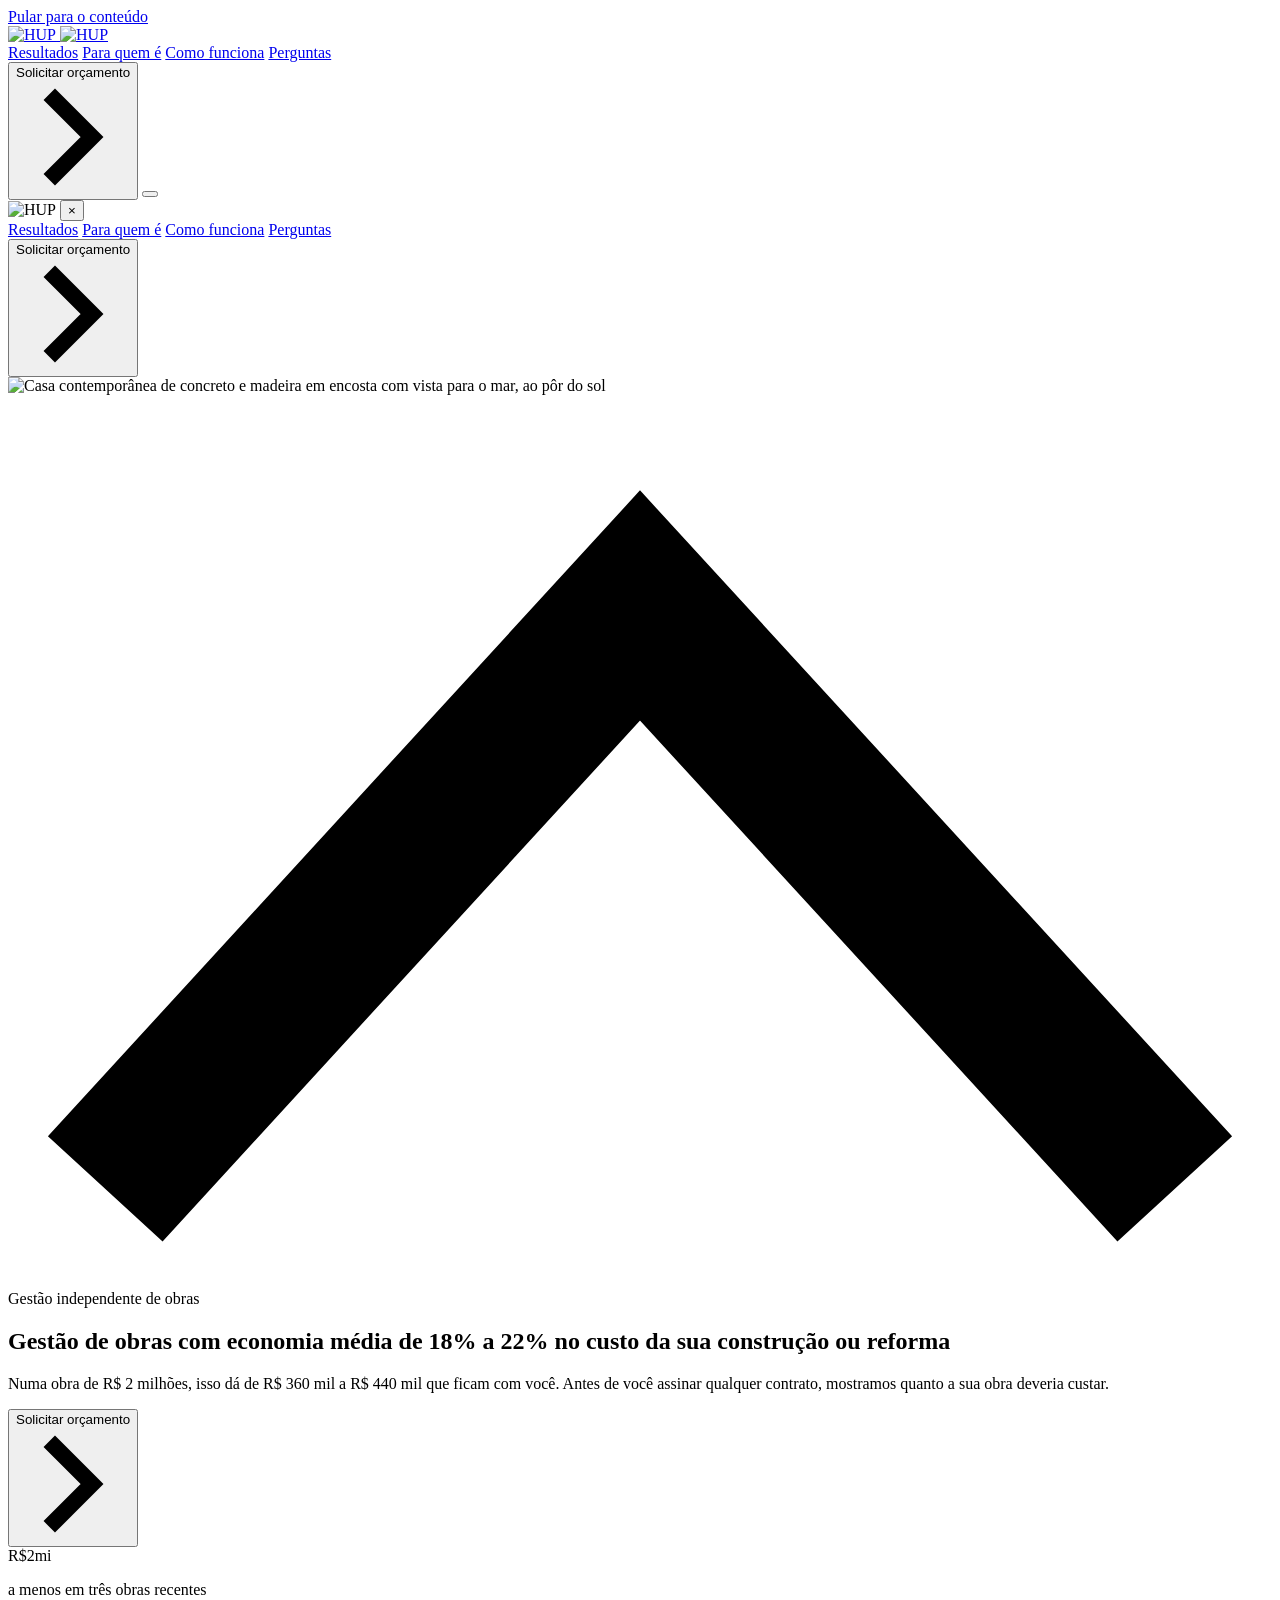
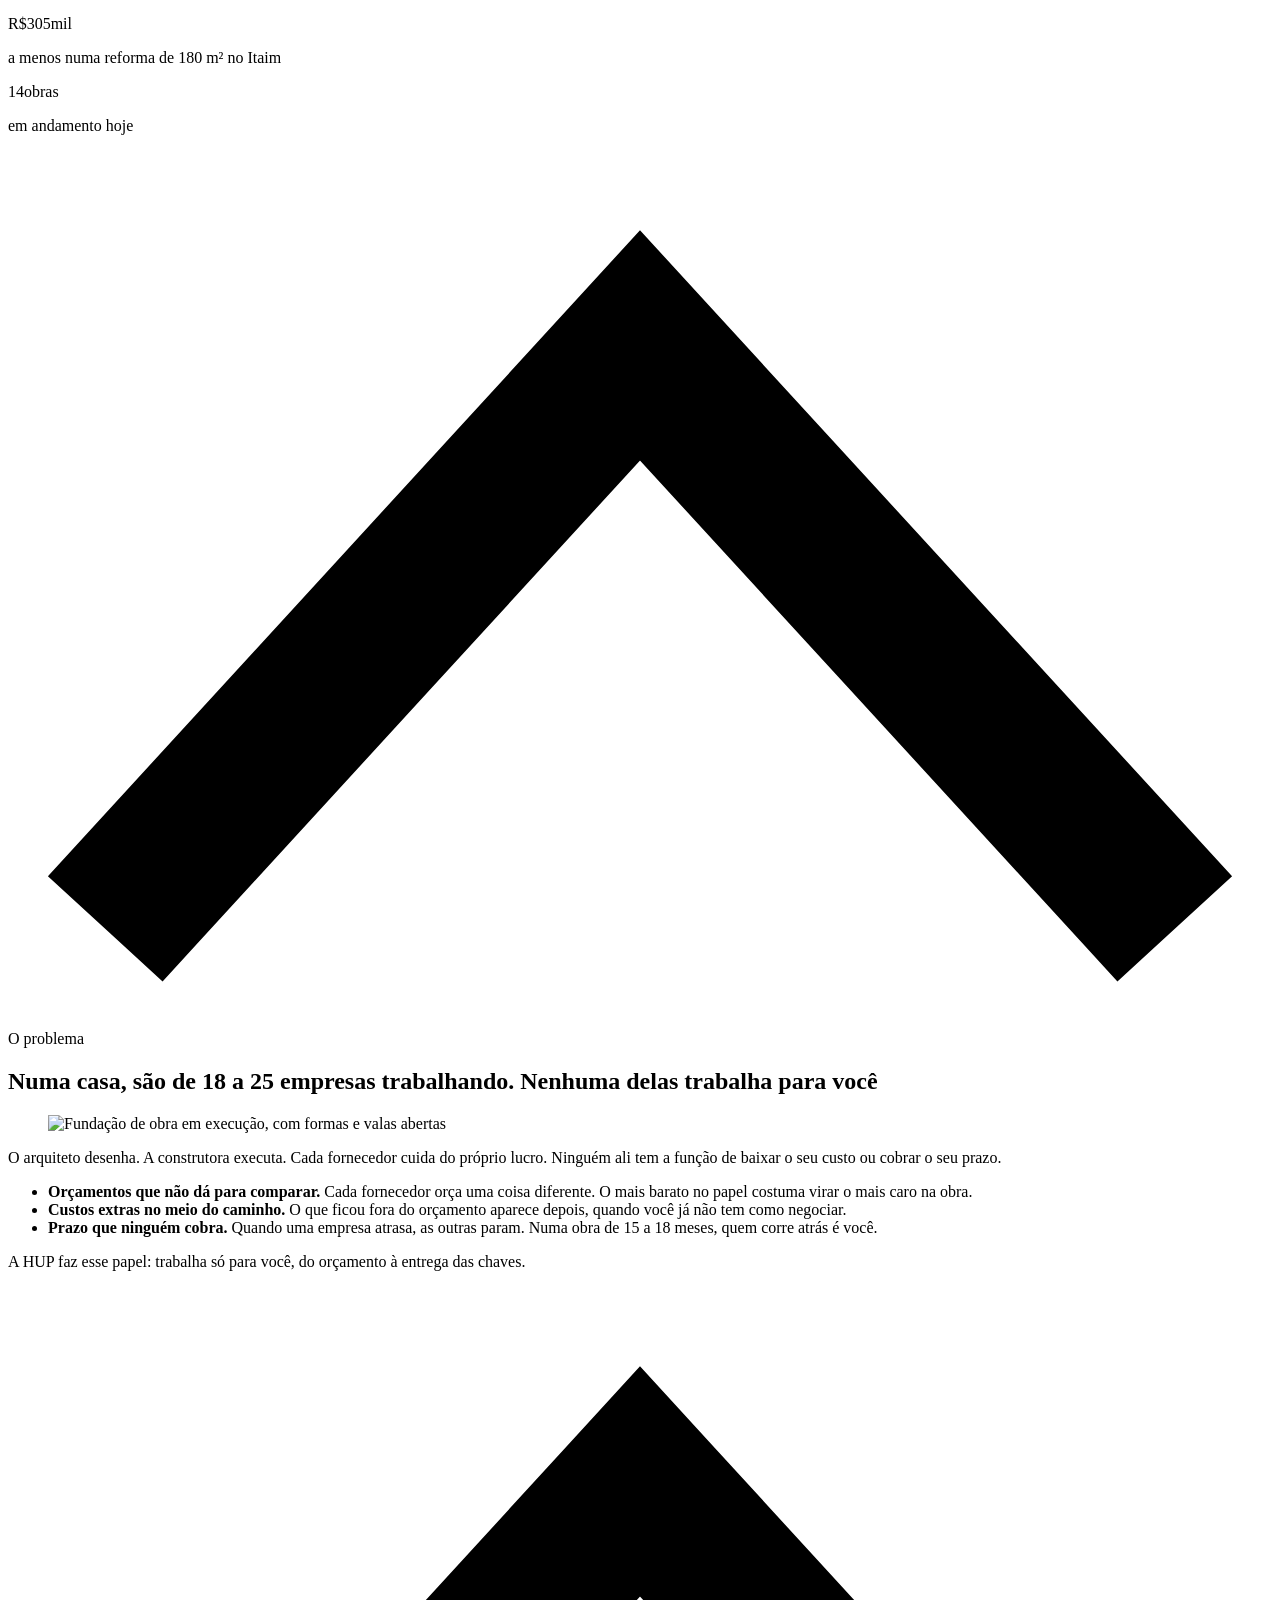
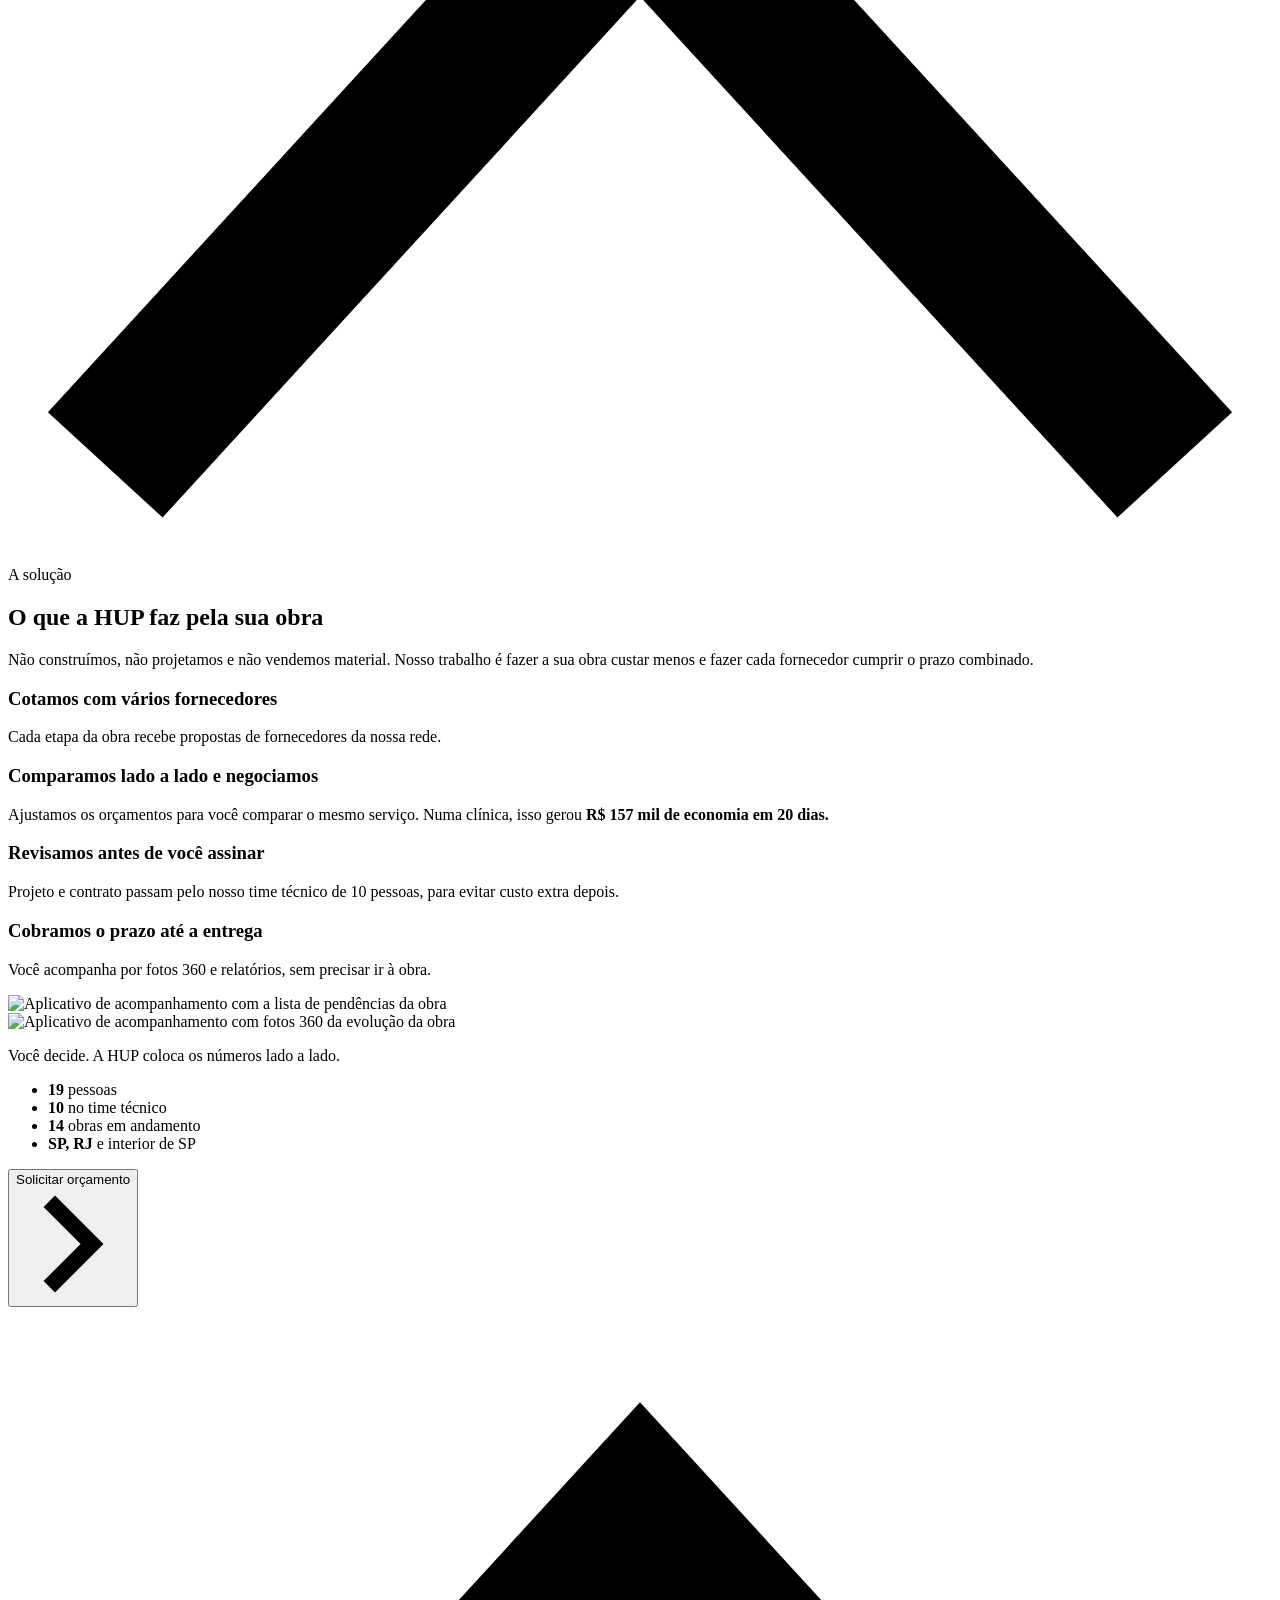
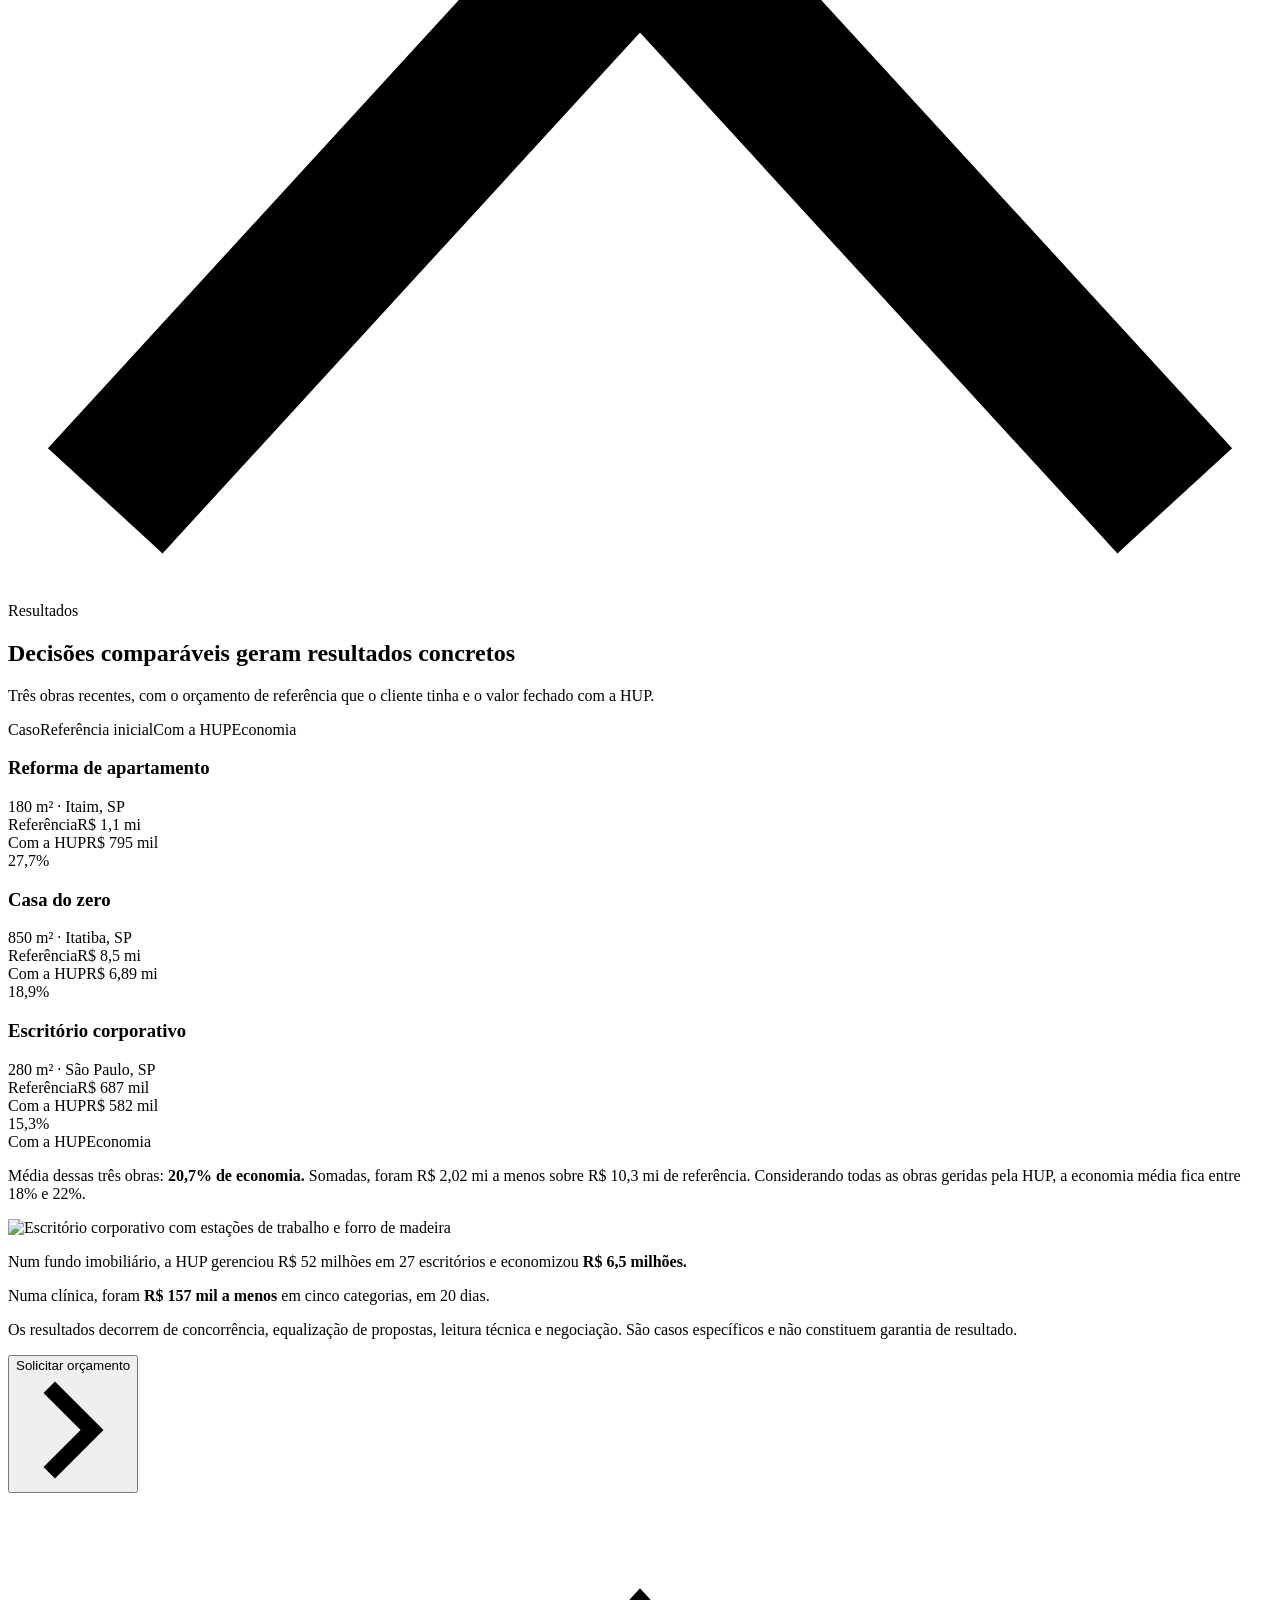
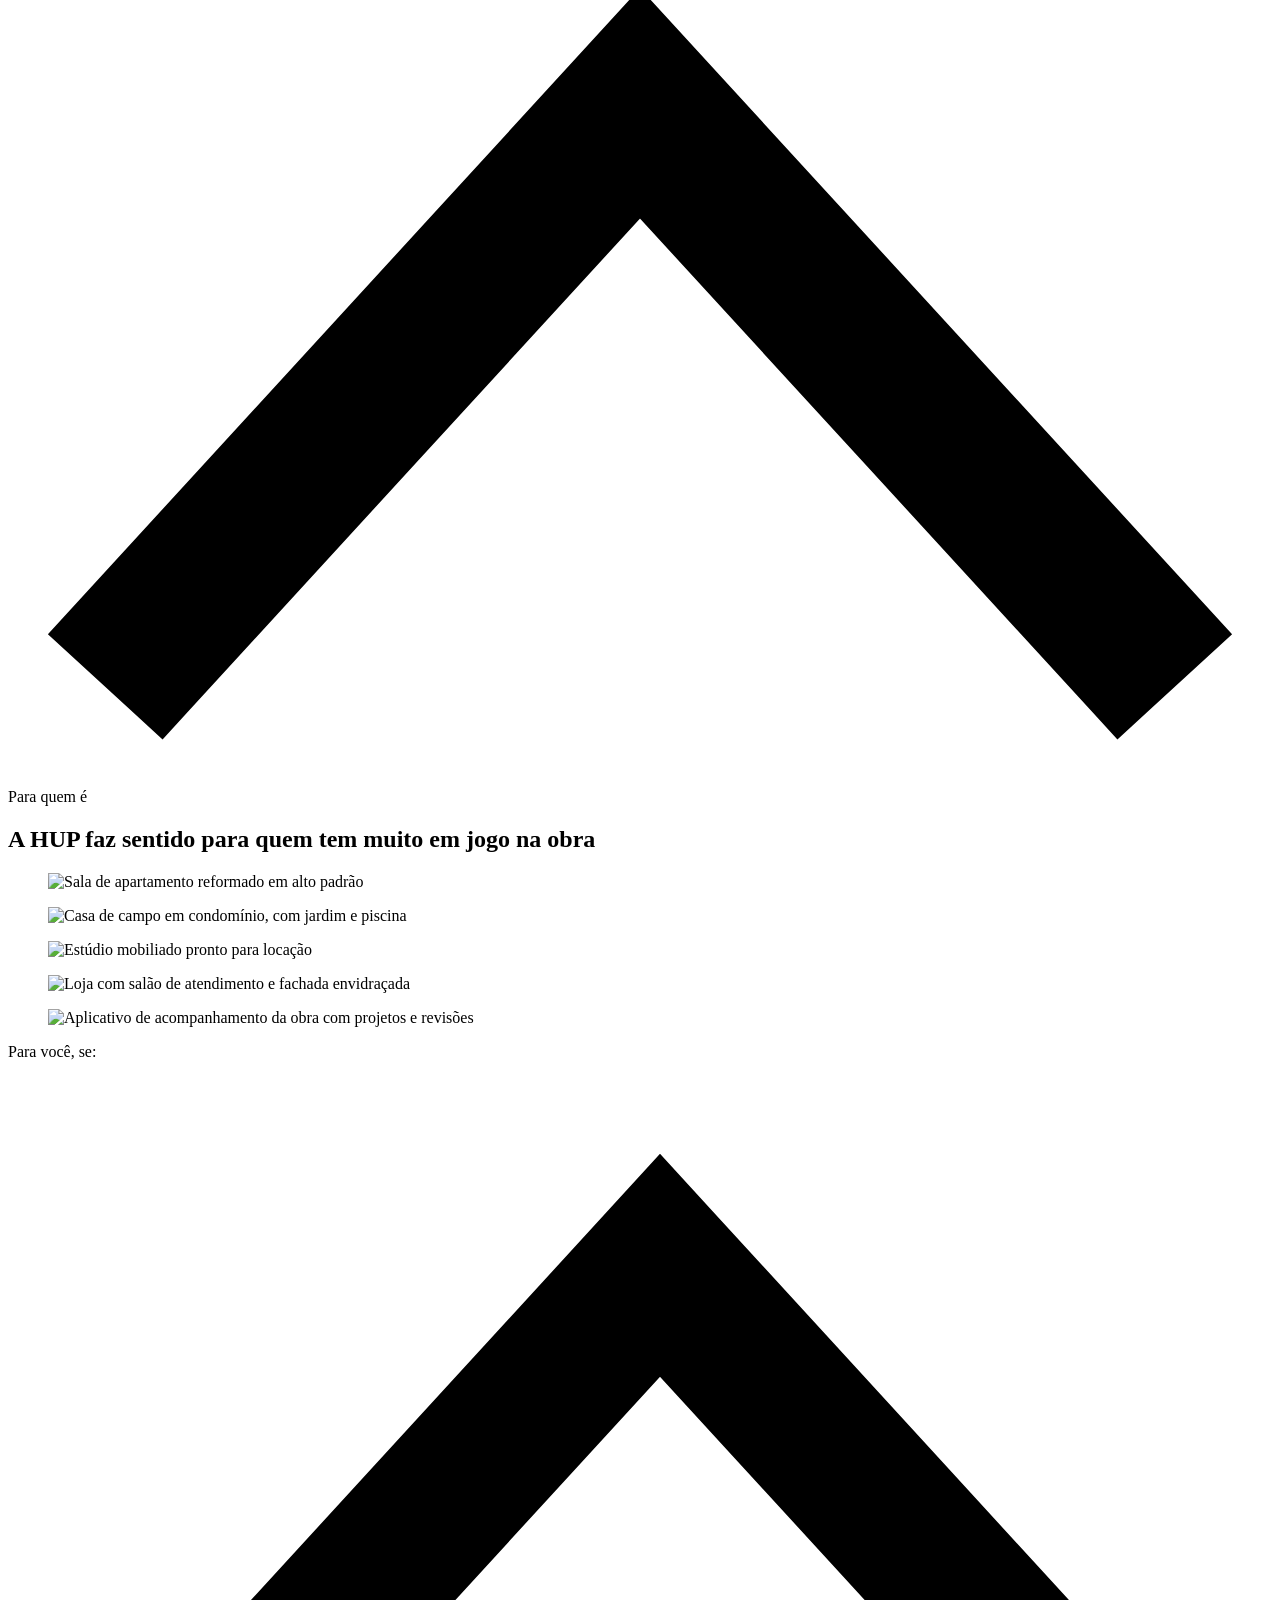
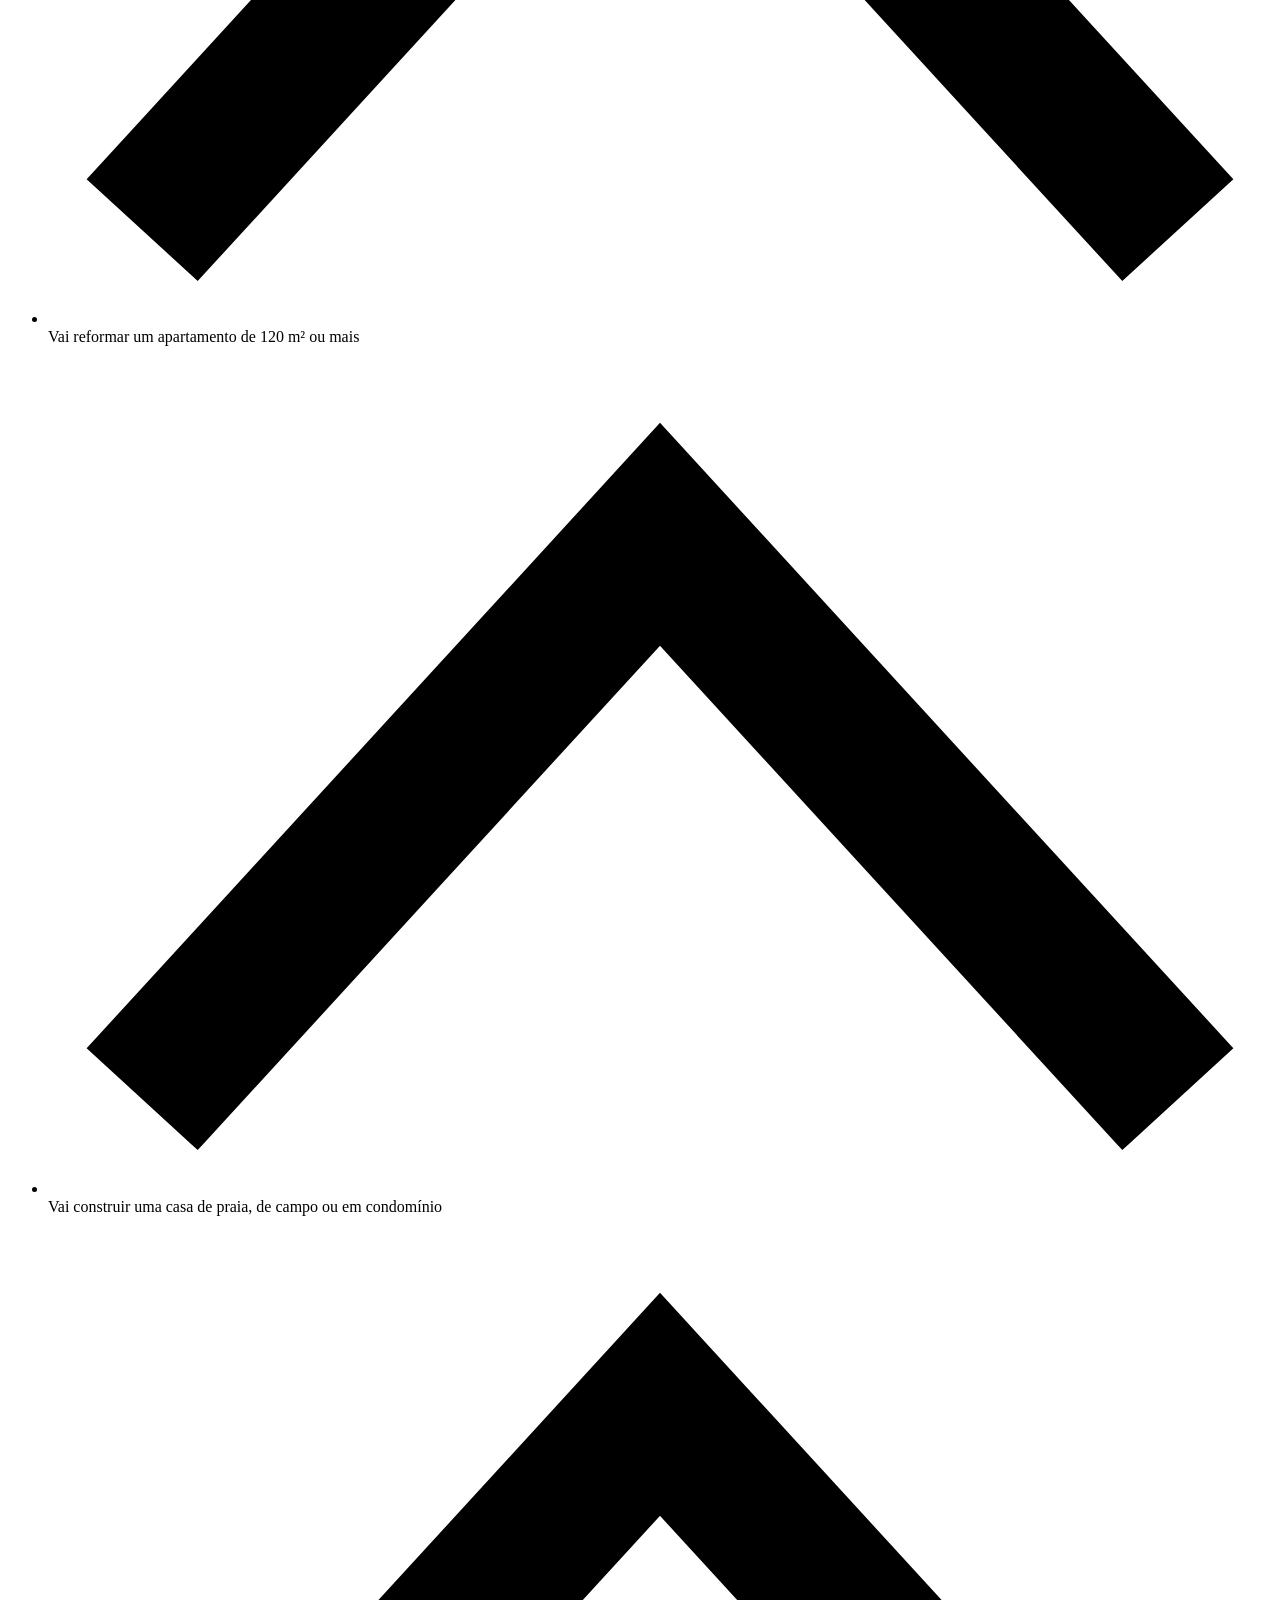
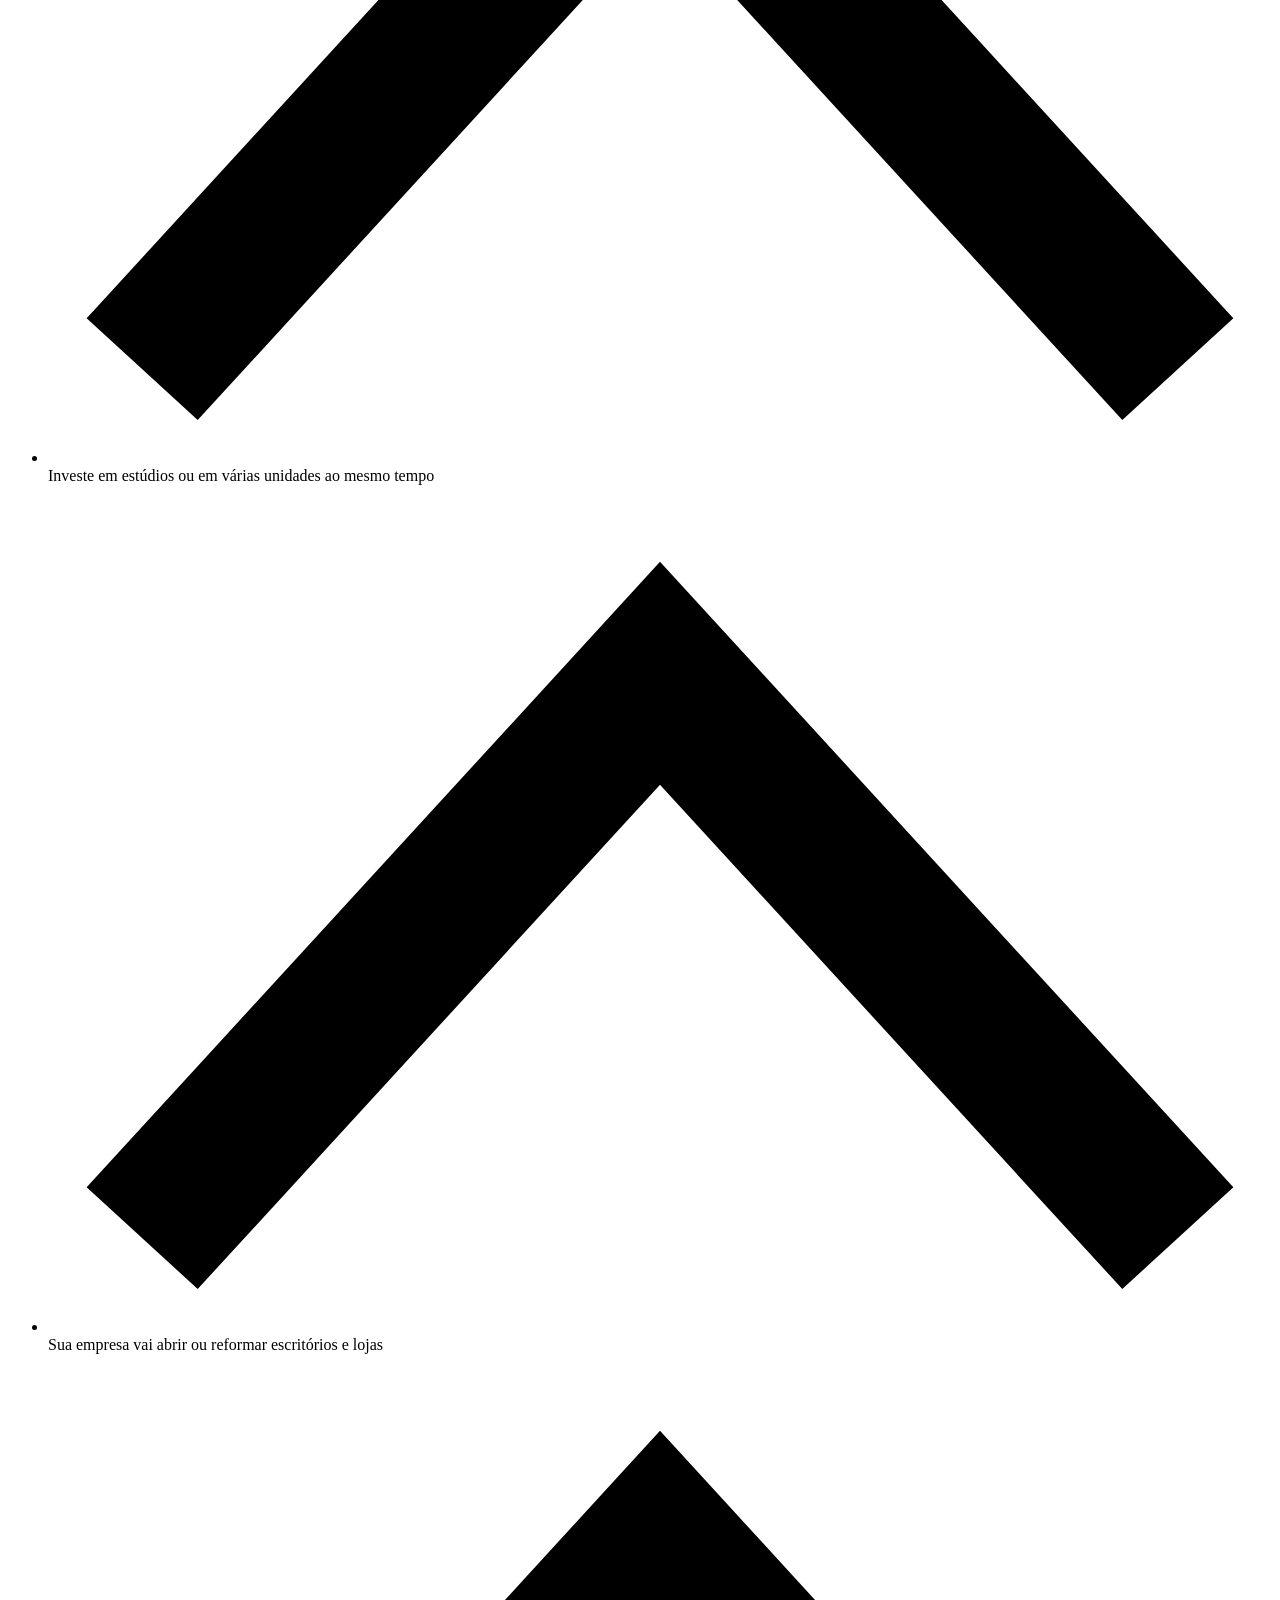
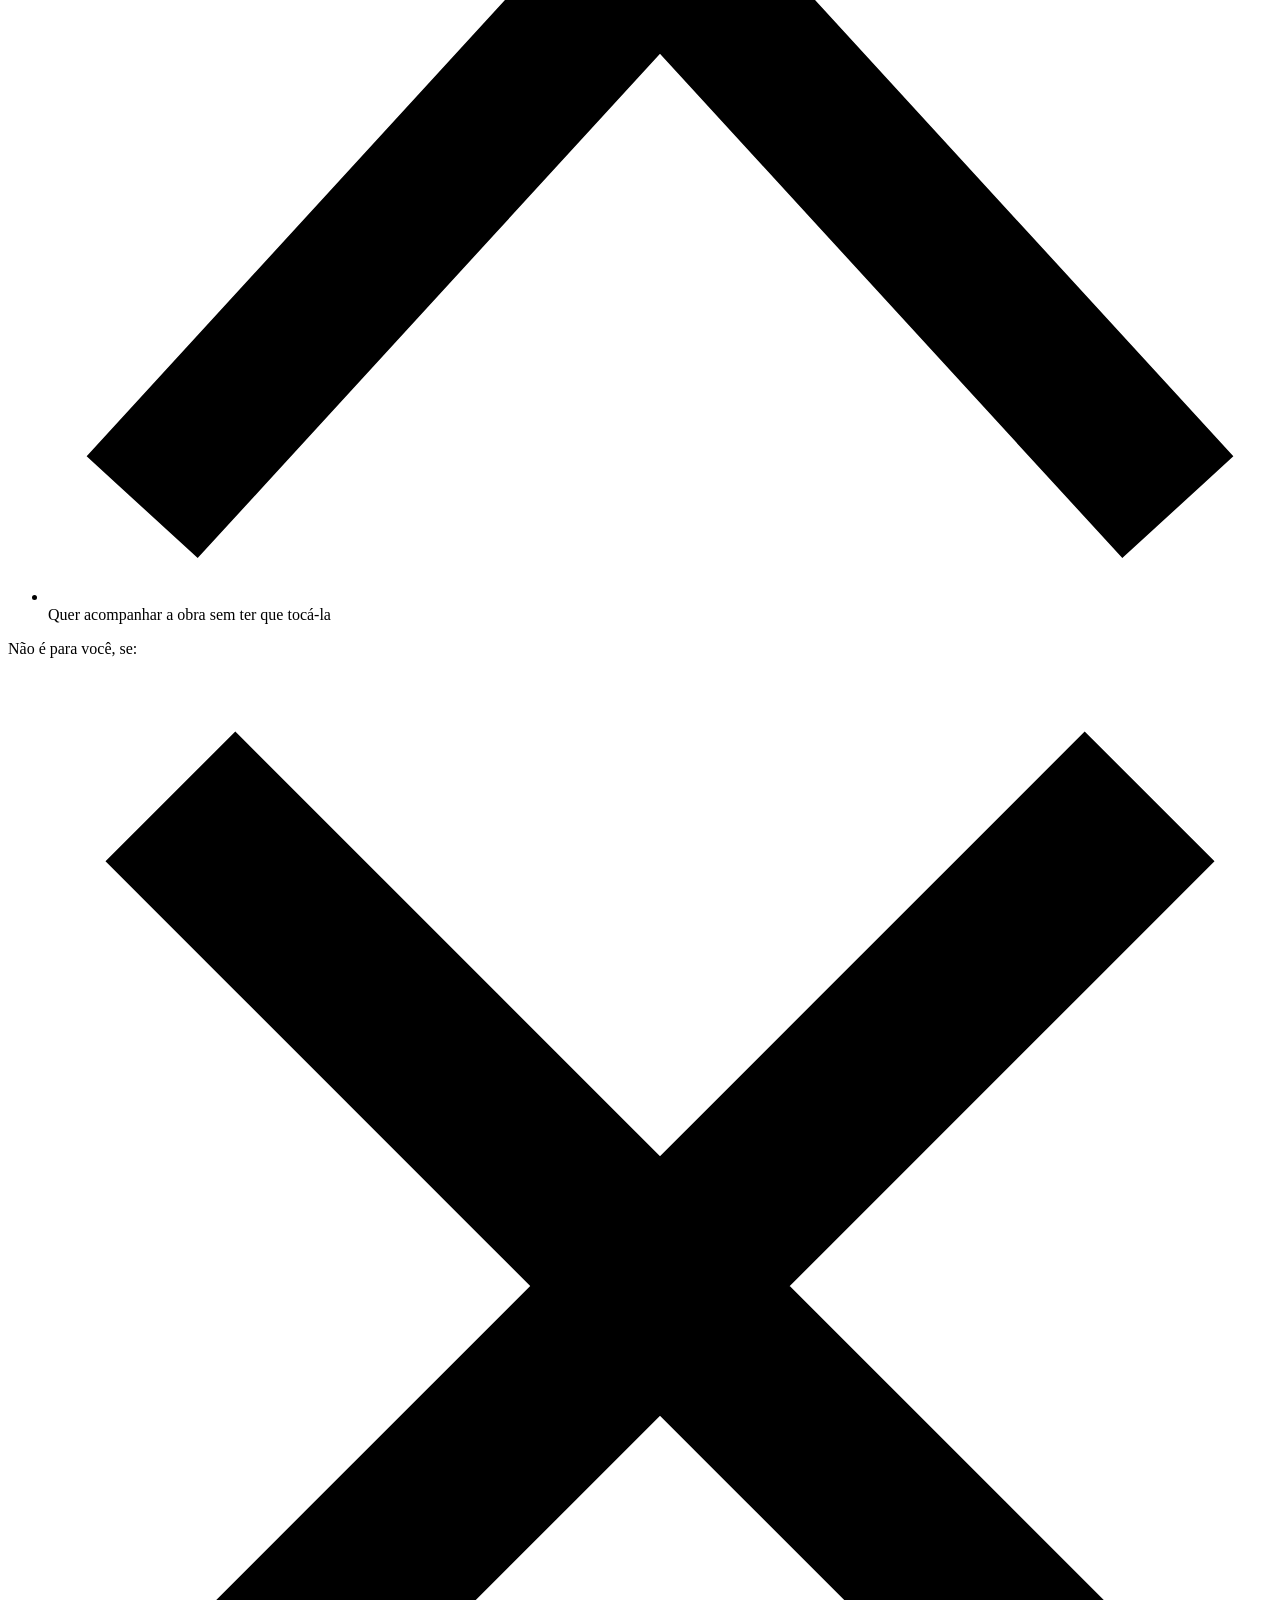
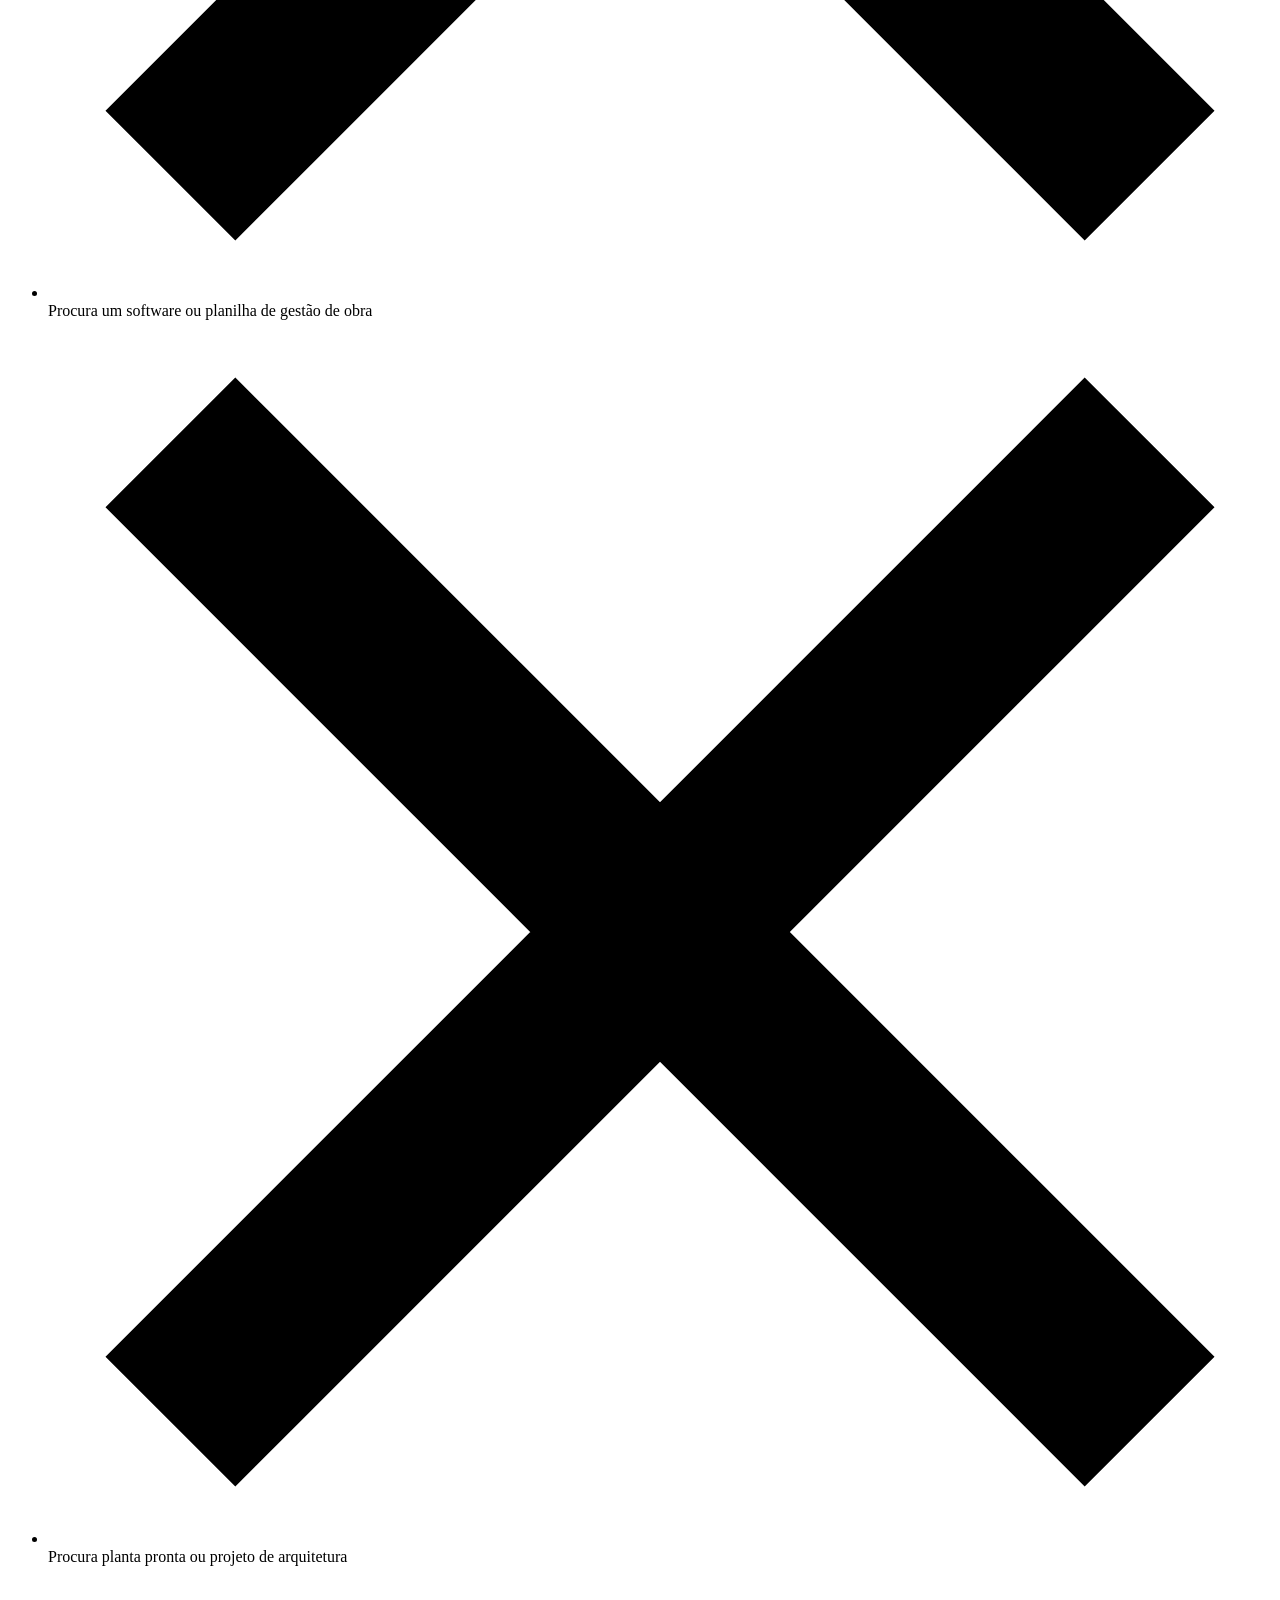
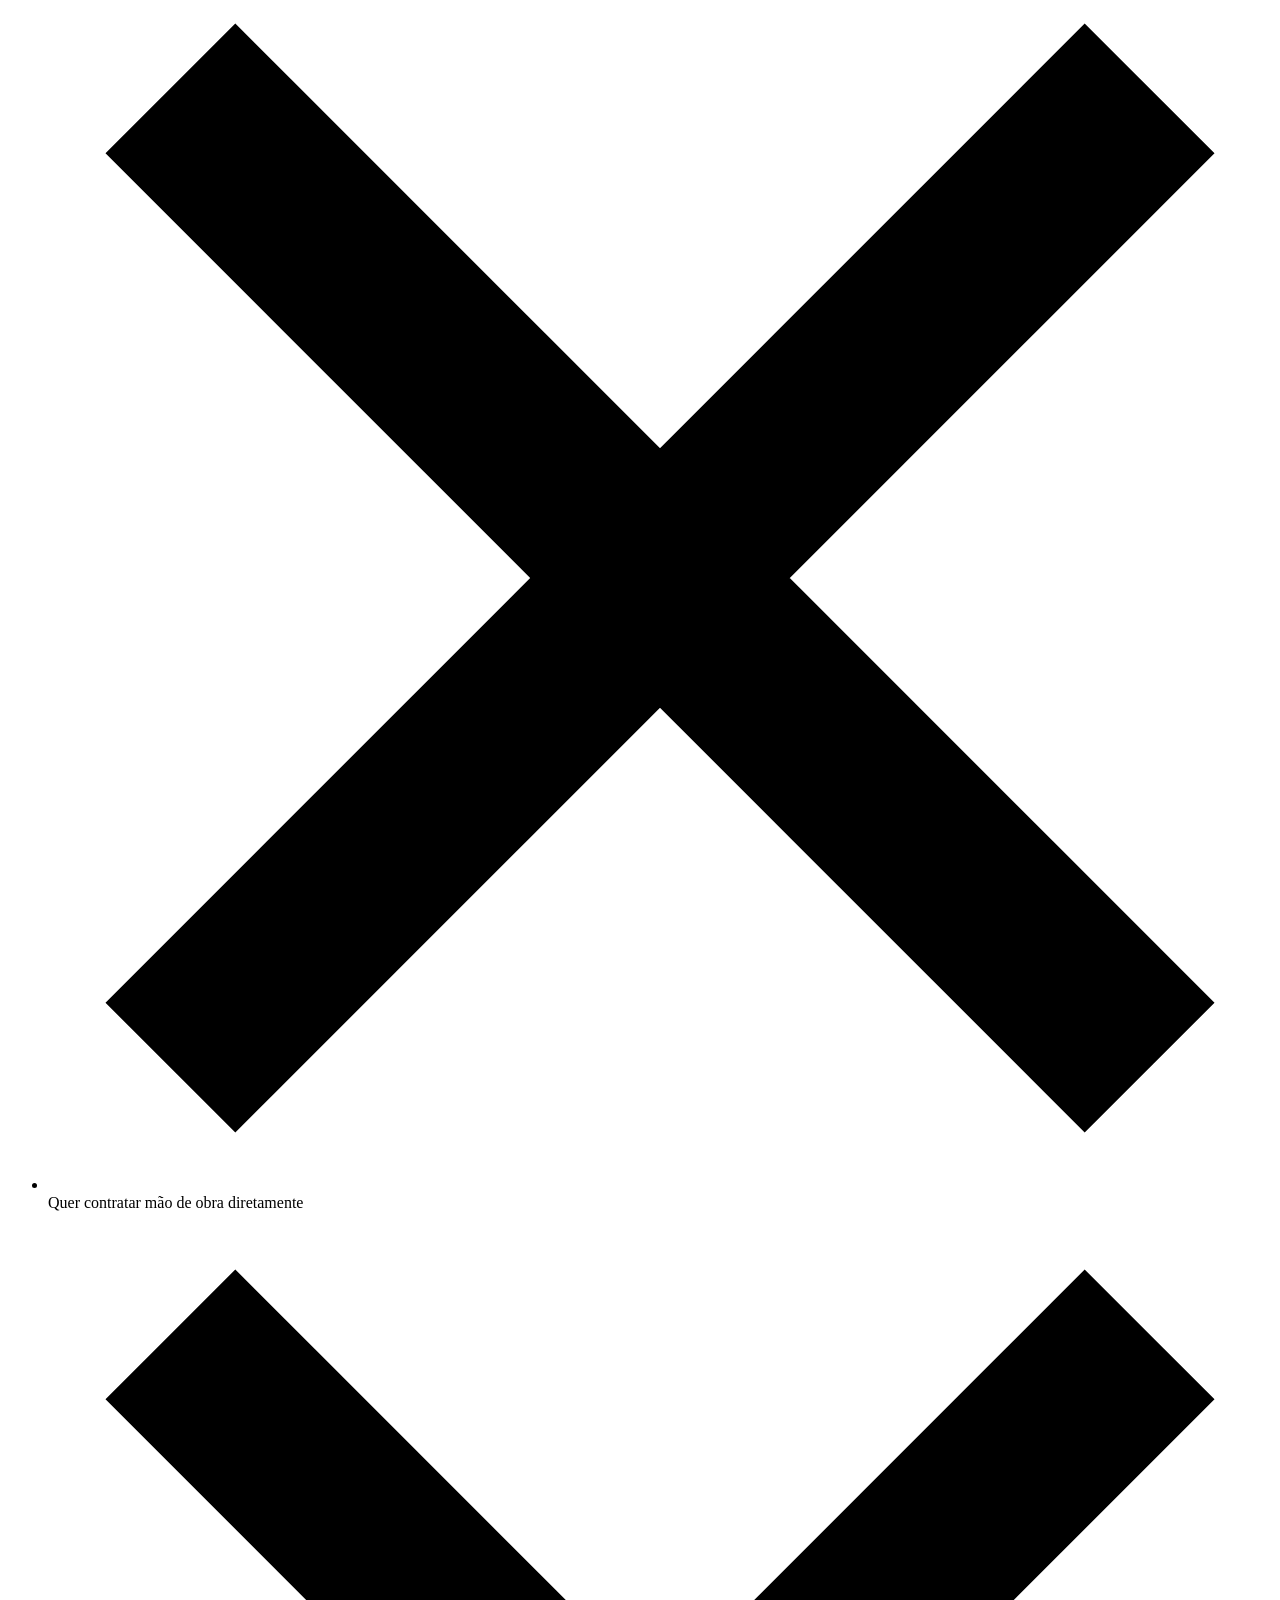
==== commit 057dc850: "Formulário novo do CRM e botões "Solicitar orçamento" em todas as páginas - Widget do CRM trocado pa" ====
--- a/deploy-vercel/gestao-de-obras/index.html
+++ b/deploy-vercel/gestao-de-obras/index.html
@@ -34,12 +34,12 @@
 <link rel="preload" as="image" media="(min-width: 761px)" imagesrcset="/assets/img/gestao-de-obras/hero-1280.webp 1280w, /assets/img/gestao-de-obras/hero-1920.webp 1920w, /assets/img/gestao-de-obras/hero-2752.webp 2752w" imagesizes="100vw" fetchpriority="high">
 <link rel="preload" as="image" media="(max-width: 760px)" imagesrcset="/assets/img/gestao-de-obras/hero-mobile-768.webp 768w, /assets/img/gestao-de-obras/hero-mobile-1152.webp 1152w, /assets/img/gestao-de-obras/hero-mobile-1536.webp 1536w" imagesizes="100vw" fetchpriority="high">
 <link rel="stylesheet" href="/assets/css/styles.css?v=1">
-<link rel="stylesheet" href="/assets/css/gestao-de-obras.css?v=1">
+<link rel="stylesheet" href="/assets/css/gestao-de-obras.css?v=2">
 <script>
 (function(){var r=document.documentElement;if(!matchMedia('(prefers-reduced-motion: reduce)').matches)r.setAttribute('data-motion','on');
 setTimeout(function(){if(!window.__lpReady)r.setAttribute('data-motion','off');},3000);})();
 </script>
-<script src="/assets/js/gestao-de-obras.js?v=1" defer></script>
+<script src="/assets/js/gestao-de-obras.js?v=3" defer></script>
 <script type="application/ld+json">
 {"@context":"https://schema.org","@type":"FAQPage","mainEntity":[
 {"@type":"Question","name":"A HUP é uma construtora?","acceptedAnswer":{"@type":"Answer","text":"Não. A HUP não executa obras, não faz projeto e não vende material. Somos o gestor que contrata e cobra quem executa, sempre do seu lado."}},
@@ -74,7 +74,7 @@
       <a href="#como-funciona">Como funciona<span class="u"></span></a>
       <a href="#perguntas">Perguntas<span class="u"></span></a>
     </nav>
-    <button type="button" class="btn header-cta" data-cta="header"><span>Agendar diagnóstico</span><svg class="arw" viewBox="0 0 12 12" fill="none" stroke="currentColor" stroke-width="1.7" aria-hidden="true"><path d="M3.5 1.5 8 6l-4.5 4.5"/></svg></button>
+    <button type="button" class="btn header-cta" data-cta="header"><span>Solicitar orçamento</span><svg class="arw" viewBox="0 0 12 12" fill="none" stroke="currentColor" stroke-width="1.7" aria-hidden="true"><path d="M3.5 1.5 8 6l-4.5 4.5"/></svg></button>
     <button type="button" class="burger" aria-label="Abrir menu" aria-expanded="false" data-burger><span></span><span></span><span></span></button>
   </div>
 </header>
@@ -94,7 +94,7 @@
       <a href="#perguntas" data-drawer-link>Perguntas</a>
     </nav>
     <div class="d-foot">
-      <button type="button" class="btn" data-cta="menu"><span>Agendar diagnóstico</span><svg class="arw" viewBox="0 0 12 12" fill="none" stroke="currentColor" stroke-width="1.7" aria-hidden="true"><path d="M3.5 1.5 8 6l-4.5 4.5"/></svg></button>
+      <button type="button" class="btn" data-cta="menu"><span>Solicitar orçamento</span><svg class="arw" viewBox="0 0 12 12" fill="none" stroke="currentColor" stroke-width="1.7" aria-hidden="true"><path d="M3.5 1.5 8 6l-4.5 4.5"/></svg></button>
     </div>
   </div>
 </div>
@@ -113,7 +113,7 @@
     <h1 class="disp d1" data-reveal="soft">Gestão de obras com economia média de <span class="gr">18% a&nbsp;22%</span> no custo da sua construção ou&nbsp;reforma</h1>
     <p class="lp-hero__sub" data-reveal>Numa obra de R$&nbsp;2&nbsp;milhões, isso dá de R$&nbsp;360&nbsp;mil a R$&nbsp;440&nbsp;mil que ficam com você. Antes de você assinar qualquer contrato, mostramos quanto a sua obra deveria custar.</p>
     <div class="lp-actions" data-reveal>
-      <button type="button" class="btn light" data-cta="hero"><span>Quero saber quanto minha obra deveria custar</span><svg class="arw" viewBox="0 0 12 12" fill="none" stroke="currentColor" stroke-width="1.7" aria-hidden="true"><path d="M3.5 1.5 8 6l-4.5 4.5"/></svg></button>
+      <button type="button" class="btn light" data-cta="hero"><span>Solicitar orçamento</span><svg class="arw" viewBox="0 0 12 12" fill="none" stroke="currentColor" stroke-width="1.7" aria-hidden="true"><path d="M3.5 1.5 8 6l-4.5 4.5"/></svg></button>
     </div>
     <div class="lp-proof" data-reveal="soft">
       <div class="lp-proof__item"><div class="lp-proof__fig"><span class="u">R$</span>2<span class="u">mi</span></div><p class="lp-proof__lbl">a menos em três obras recentes</p></div>
@@ -193,7 +193,7 @@
     </ul>
 
     <div class="lp-actions" data-reveal>
-      <button type="button" class="btn" data-cta="solucao"><span>Agendar diagnóstico da obra</span><svg class="arw" viewBox="0 0 12 12" fill="none" stroke="currentColor" stroke-width="1.7" aria-hidden="true"><path d="M3.5 1.5 8 6l-4.5 4.5"/></svg></button>
+      <button type="button" class="btn" data-cta="solucao"><span>Solicitar orçamento</span><svg class="arw" viewBox="0 0 12 12" fill="none" stroke="currentColor" stroke-width="1.7" aria-hidden="true"><path d="M3.5 1.5 8 6l-4.5 4.5"/></svg></button>
     </div>
   </div>
 </section>
@@ -253,7 +253,7 @@
     <p class="lp-disc">Os resultados decorrem de concorrência, equalização de propostas, leitura técnica e negociação. São casos específicos e não constituem garantia de resultado.</p>
 
     <div class="lp-actions" data-reveal>
-      <button type="button" class="btn" data-cta="resultados"><span>Quero esse resultado na minha obra</span><svg class="arw" viewBox="0 0 12 12" fill="none" stroke="currentColor" stroke-width="1.7" aria-hidden="true"><path d="M3.5 1.5 8 6l-4.5 4.5"/></svg></button>
+      <button type="button" class="btn" data-cta="resultados"><span>Solicitar orçamento</span><svg class="arw" viewBox="0 0 12 12" fill="none" stroke="currentColor" stroke-width="1.7" aria-hidden="true"><path d="M3.5 1.5 8 6l-4.5 4.5"/></svg></button>
     </div>
   </div>
 </section>
@@ -304,7 +304,7 @@
       <h2 class="disp d2" data-reveal="soft">Do primeiro contato à entrega das chaves</h2>
       <p class="lp-note" data-reveal>Nossos honorários costumam se pagar ainda na fase de concorrência.</p>
       <div class="lp-actions" data-reveal>
-        <button type="button" class="btn" data-cta="como-funciona"><span>Agendar diagnóstico da obra</span><svg class="arw" viewBox="0 0 12 12" fill="none" stroke="currentColor" stroke-width="1.7" aria-hidden="true"><path d="M3.5 1.5 8 6l-4.5 4.5"/></svg></button>
+        <button type="button" class="btn" data-cta="como-funciona"><span>Solicitar orçamento</span><svg class="arw" viewBox="0 0 12 12" fill="none" stroke="currentColor" stroke-width="1.7" aria-hidden="true"><path d="M3.5 1.5 8 6l-4.5 4.5"/></svg></button>
       </div>
     </div>
     <div class="lp-steps" data-timeline>
@@ -347,11 +347,16 @@
   </picture></div>
   <div class="lp-final__veil" aria-hidden="true"></div>
   <div class="container lp-final__inner">
-    <p class="eyebrow" data-reveal="soft"><svg class="cv" viewBox="0 0 13 9" fill="none" stroke="currentColor" stroke-width="1.6" aria-hidden="true"><path d="M1 8 6.5 2 12 8"/></svg>Diagnóstico da obra</p>
-    <h2 class="disp d2" data-reveal="soft">Antes de assinar com qualquer fornecedor, fale com a&nbsp;HUP</h2>
-    <p class="lede" data-reveal>No diagnóstico, analisamos o seu orçamento atual e mostramos onde dá para negociar. Sem custo e sem compromisso.</p>
-    <div class="lp-actions" data-reveal>
-      <button type="button" class="btn light" data-cta="final"><span>Agendar diagnóstico da minha obra</span><svg class="arw" viewBox="0 0 12 12" fill="none" stroke="currentColor" stroke-width="1.7" aria-hidden="true"><path d="M3.5 1.5 8 6l-4.5 4.5"/></svg></button>
+    <div class="lp-final__grid">
+      <div class="lp-final__copy">
+        <p class="eyebrow" data-reveal="soft"><svg class="cv" viewBox="0 0 13 9" fill="none" stroke="currentColor" stroke-width="1.6" aria-hidden="true"><path d="M1 8 6.5 2 12 8"/></svg>Diagnóstico da obra</p>
+        <h2 class="disp d2" data-reveal="soft">Antes de assinar com qualquer fornecedor, fale com a&nbsp;HUP</h2>
+        <p class="lede" data-reveal>No diagnóstico, analisamos o seu orçamento atual e mostramos onde dá para negociar. Sem custo e sem compromisso.</p>
+      </div>
+      <!-- Formulário do CRM BuildV (incorporado). A classe "cta" faz o mapa de calor contar esta área como chamada. -->
+      <div class="lp-final__form cta" id="formulario">
+        <div data-buildv-widget="wid_f38896c081591265e66d08aaffd3363b"></div>
+      </div>
     </div>
   </div>
 </section>
@@ -385,10 +390,10 @@
   </div>
 </div>
 
-<!-- Widget CRM BuildV (método de conversão do projeto) -->
-<script src="https://app-crm.buildv.com.br/widget.js"
-        data-widget="wid_16cac8b82d895d985eed13d246226f88"
-        data-api="https://buildv-crm-clients-api-production.up.railway.app"
-        async></script>
+<!-- Widget CRM BuildV (método de conversão do projeto): formulário incorporado na seção final (#formulario).
+     Os botões [data-cta] da página levam até ele. -->
+<script src="https://app-crm.buildv.com.br/widget.js" data-widget="wid_f38896c081591265e66d08aaffd3363b" data-api="https://crm-clients-api.buildv.com.br" async></script>
+        <!-- Mapa de calor do Painel BuildV: sem cookie e sem dado pessoal -->
+        <script src="https://painel-web-ebon.vercel.app/m.js" defer></script>
 </body>
 </html>
